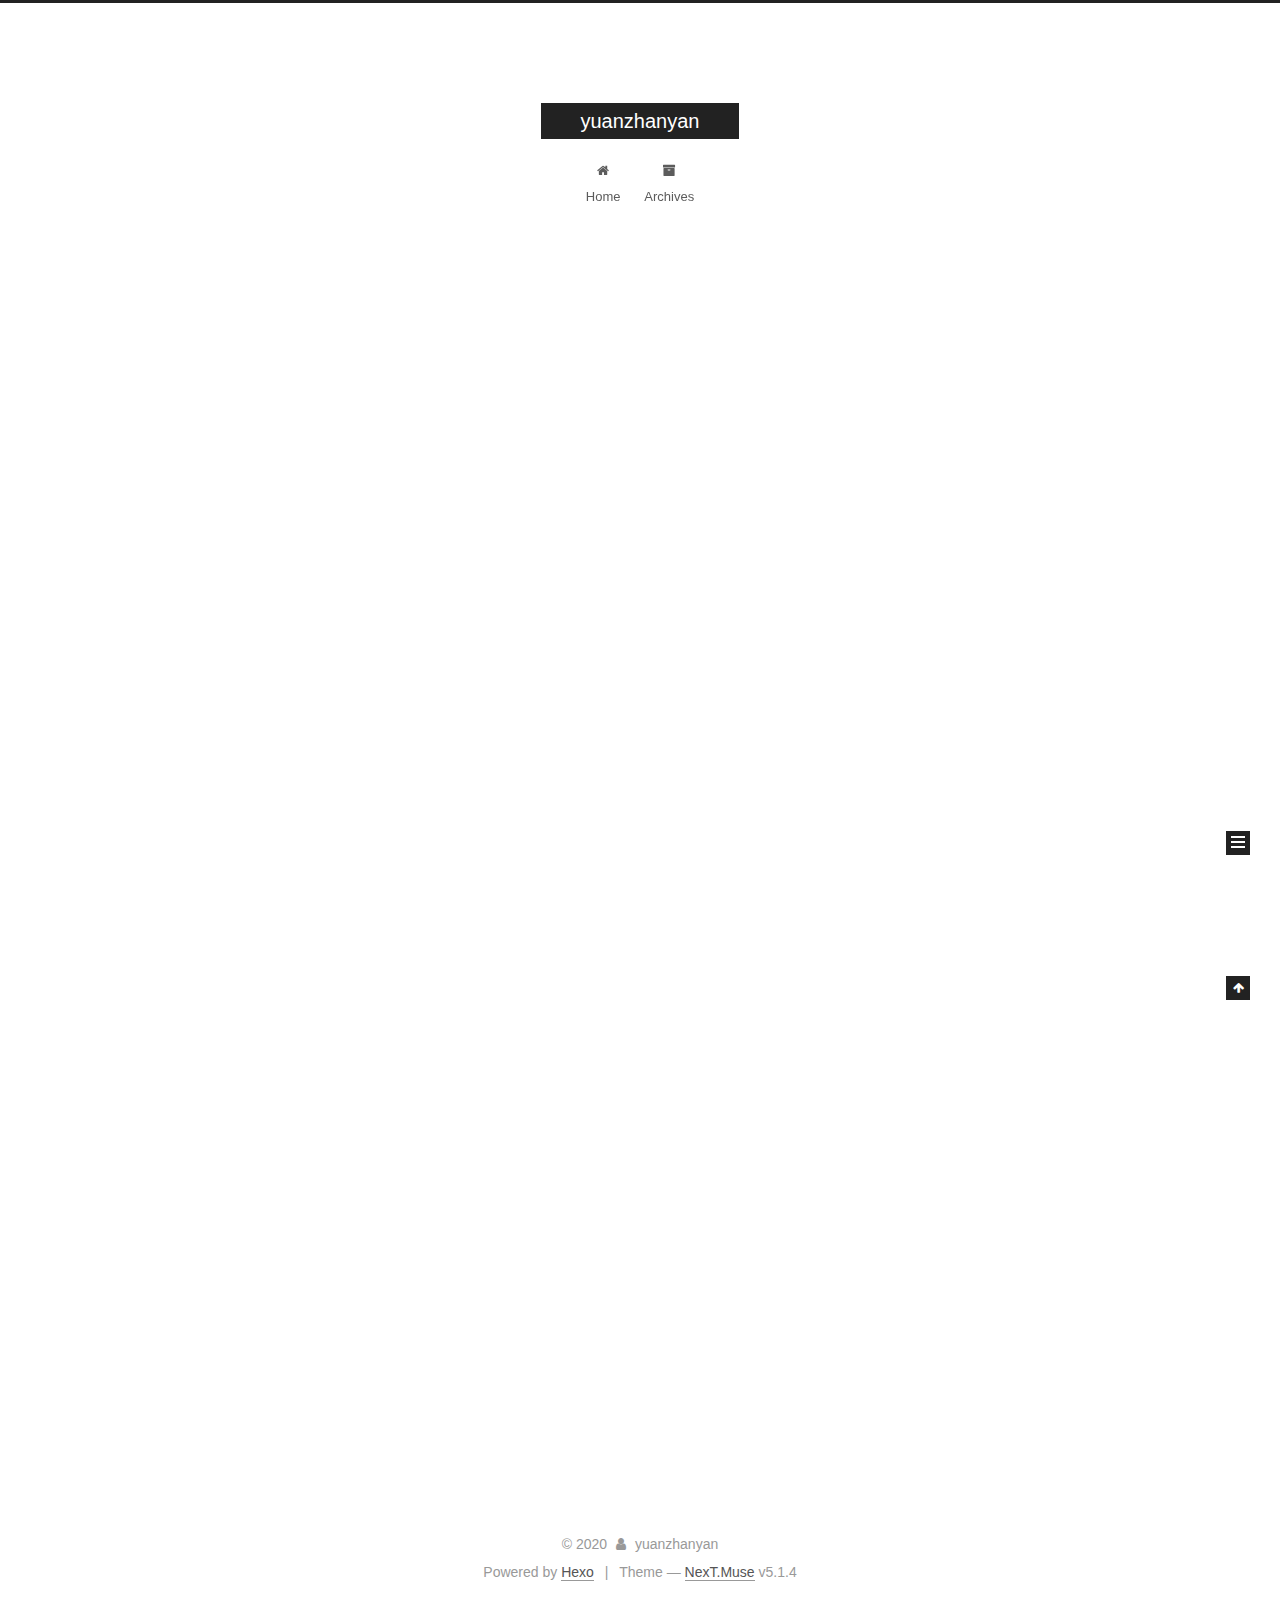
==== index.html @ be5dfb20 "Site updated: 2020-07-15 16:29:10" ====
<!DOCTYPE html>



  


<html class="theme-next muse use-motion" lang="en">
<head>
  <meta charset="UTF-8"/>
<meta http-equiv="X-UA-Compatible" content="IE=edge" />
<meta name="viewport" content="width=device-width, initial-scale=1, maximum-scale=1"/>
<meta name="theme-color" content="#222">









<meta http-equiv="Cache-Control" content="no-transform" />
<meta http-equiv="Cache-Control" content="no-siteapp" />
















  
  
  <link href="/lib/fancybox/source/jquery.fancybox.css?v=2.1.5" rel="stylesheet" type="text/css" />







<link href="/lib/font-awesome/css/font-awesome.min.css?v=4.6.2" rel="stylesheet" type="text/css" />

<link href="/css/main.css?v=5.1.4" rel="stylesheet" type="text/css" />


  <link rel="apple-touch-icon" sizes="180x180" href="/images/apple-touch-icon-next.png?v=5.1.4">


  <link rel="icon" type="image/png" sizes="32x32" href="/images/favicon-32x32-next.png?v=5.1.4">


  <link rel="icon" type="image/png" sizes="16x16" href="/images/favicon-16x16-next.png?v=5.1.4">


  <link rel="mask-icon" href="/images/logo.svg?v=5.1.4" color="#222">





  <meta name="keywords" content="Hexo, NexT" />










<meta property="og:type" content="website">
<meta property="og:title" content="yuanzhanyan">
<meta property="og:url" content="https://yuanzhanyan.github.io/index.html">
<meta property="og:site_name" content="yuanzhanyan">
<meta property="og:locale" content="en_US">
<meta property="article:author" content="yuanzhanyan">
<meta name="twitter:card" content="summary">



<script type="text/javascript" id="hexo.configurations">
  var NexT = window.NexT || {};
  var CONFIG = {
    root: '/',
    scheme: 'Muse',
    version: '5.1.4',
    sidebar: {"position":"left","display":"post","offset":12,"b2t":false,"scrollpercent":false,"onmobile":false},
    fancybox: true,
    tabs: true,
    motion: {"enable":true,"async":false,"transition":{"post_block":"fadeIn","post_header":"slideDownIn","post_body":"slideDownIn","coll_header":"slideLeftIn","sidebar":"slideUpIn"}},
    duoshuo: {
      userId: '0',
      author: 'Author'
    },
    algolia: {
      applicationID: '',
      apiKey: '',
      indexName: '',
      hits: {"per_page":10},
      labels: {"input_placeholder":"Search for Posts","hits_empty":"We didn't find any results for the search: ${query}","hits_stats":"${hits} results found in ${time} ms"}
    }
  };
</script>



  <link rel="canonical" href="https://yuanzhanyan.github.io/"/>





  <title>yuanzhanyan</title>
  








<meta name="generator" content="Hexo 4.2.1"></head>

<body itemscope itemtype="http://schema.org/WebPage" lang="en">

  
  
    
  

  <div class="container sidebar-position-left 
  page-home">
    <div class="headband"></div>

    <header id="header" class="header" itemscope itemtype="http://schema.org/WPHeader">
      <div class="header-inner"><div class="site-brand-wrapper">
  <div class="site-meta ">
    

    <div class="custom-logo-site-title">
      <a href="/"  class="brand" rel="start">
        <span class="logo-line-before"><i></i></span>
        <span class="site-title">yuanzhanyan</span>
        <span class="logo-line-after"><i></i></span>
      </a>
    </div>
      
        <p class="site-subtitle"></p>
      
  </div>

  <div class="site-nav-toggle">
    <button>
      <span class="btn-bar"></span>
      <span class="btn-bar"></span>
      <span class="btn-bar"></span>
    </button>
  </div>
</div>

<nav class="site-nav">
  

  
    <ul id="menu" class="menu">
      
        
        <li class="menu-item menu-item-home">
          <a href="/%20" rel="section">
            
              <i class="menu-item-icon fa fa-fw fa-home"></i> <br />
            
            Home
          </a>
        </li>
      
        
        <li class="menu-item menu-item-archives">
          <a href="/archives/%20" rel="section">
            
              <i class="menu-item-icon fa fa-fw fa-archive"></i> <br />
            
            Archives
          </a>
        </li>
      

      
    </ul>
  

  
</nav>



 </div>
    </header>

    <main id="main" class="main">
      <div class="main-inner">
        <div class="content-wrap">
          <div id="content" class="content">
            
  <section id="posts" class="posts-expand">
    
      

  

  
  
  

  <article class="post post-type-normal" itemscope itemtype="http://schema.org/Article">
  
  
  
  <div class="post-block">
    <link itemprop="mainEntityOfPage" href="https://yuanzhanyan.github.io/2020/07/15/My-First-Post/">

    <span hidden itemprop="author" itemscope itemtype="http://schema.org/Person">
      <meta itemprop="name" content="yuanzhanyan">
      <meta itemprop="description" content="">
      <meta itemprop="image" content="/images/avatar.gif">
    </span>

    <span hidden itemprop="publisher" itemscope itemtype="http://schema.org/Organization">
      <meta itemprop="name" content="yuanzhanyan">
    </span>

    
      <header class="post-header">

        
        
          <h1 class="post-title" itemprop="name headline">
                
                <a class="post-title-link" href="/2020/07/15/My-First-Post/" itemprop="url">My First Post</a></h1>
        

        <div class="post-meta">
          <span class="post-time">
            
              <span class="post-meta-item-icon">
                <i class="fa fa-calendar-o"></i>
              </span>
              
                <span class="post-meta-item-text">Posted on</span>
              
              <time title="Post created" itemprop="dateCreated datePublished" datetime="2020-07-15T16:09:21+08:00">
                2020-07-15
              </time>
            

            

            
          </span>

          

          
            
          

          
          

          

          

          

        </div>
      </header>
    

    
    
    
    <div class="post-body" itemprop="articleBody">

      
      

      
        
          
            
          
        
      
    </div>
    
    
    

    

    

    

    <footer class="post-footer">
      

      

      

      
      
        <div class="post-eof"></div>
      
    </footer>
  </div>
  
  
  
  </article>


    
      

  

  
  
  

  <article class="post post-type-normal" itemscope itemtype="http://schema.org/Article">
  
  
  
  <div class="post-block">
    <link itemprop="mainEntityOfPage" href="https://yuanzhanyan.github.io/2020/07/15/hello-world/">

    <span hidden itemprop="author" itemscope itemtype="http://schema.org/Person">
      <meta itemprop="name" content="yuanzhanyan">
      <meta itemprop="description" content="">
      <meta itemprop="image" content="/images/avatar.gif">
    </span>

    <span hidden itemprop="publisher" itemscope itemtype="http://schema.org/Organization">
      <meta itemprop="name" content="yuanzhanyan">
    </span>

    
      <header class="post-header">

        
        
          <h1 class="post-title" itemprop="name headline">
                
                <a class="post-title-link" href="/2020/07/15/hello-world/" itemprop="url">Hello World</a></h1>
        

        <div class="post-meta">
          <span class="post-time">
            
              <span class="post-meta-item-icon">
                <i class="fa fa-calendar-o"></i>
              </span>
              
                <span class="post-meta-item-text">Posted on</span>
              
              <time title="Post created" itemprop="dateCreated datePublished" datetime="2020-07-15T16:07:26+08:00">
                2020-07-15
              </time>
            

            

            
          </span>

          

          
            
          

          
          

          

          

          

        </div>
      </header>
    

    
    
    
    <div class="post-body" itemprop="articleBody">

      
      

      
        
          
            <p>Welcome to <a href="https://hexo.io/" target="_blank" rel="noopener">Hexo</a>! This is your very first post. Check <a href="https://hexo.io/docs/" target="_blank" rel="noopener">documentation</a> for more info. If you get any problems when using Hexo, you can find the answer in <a href="https://hexo.io/docs/troubleshooting.html" target="_blank" rel="noopener">troubleshooting</a> or you can ask me on <a href="https://github.com/hexojs/hexo/issues" target="_blank" rel="noopener">GitHub</a>.</p>
<h2 id="Quick-Start"><a href="#Quick-Start" class="headerlink" title="Quick Start"></a>Quick Start</h2><h3 id="Create-a-new-post"><a href="#Create-a-new-post" class="headerlink" title="Create a new post"></a>Create a new post</h3><figure class="highlight bash"><table><tr><td class="gutter"><pre><span class="line">1</span><br></pre></td><td class="code"><pre><span class="line">$ hexo new <span class="string">"My New Post"</span></span><br></pre></td></tr></table></figure>

<p>More info: <a href="https://hexo.io/docs/writing.html" target="_blank" rel="noopener">Writing</a></p>
<h3 id="Run-server"><a href="#Run-server" class="headerlink" title="Run server"></a>Run server</h3><figure class="highlight bash"><table><tr><td class="gutter"><pre><span class="line">1</span><br></pre></td><td class="code"><pre><span class="line">$ hexo server</span><br></pre></td></tr></table></figure>

<p>More info: <a href="https://hexo.io/docs/server.html" target="_blank" rel="noopener">Server</a></p>
<h3 id="Generate-static-files"><a href="#Generate-static-files" class="headerlink" title="Generate static files"></a>Generate static files</h3><figure class="highlight bash"><table><tr><td class="gutter"><pre><span class="line">1</span><br></pre></td><td class="code"><pre><span class="line">$ hexo generate</span><br></pre></td></tr></table></figure>

<p>More info: <a href="https://hexo.io/docs/generating.html" target="_blank" rel="noopener">Generating</a></p>
<h3 id="Deploy-to-remote-sites"><a href="#Deploy-to-remote-sites" class="headerlink" title="Deploy to remote sites"></a>Deploy to remote sites</h3><figure class="highlight bash"><table><tr><td class="gutter"><pre><span class="line">1</span><br></pre></td><td class="code"><pre><span class="line">$ hexo deploy</span><br></pre></td></tr></table></figure>

<p>More info: <a href="https://hexo.io/docs/one-command-deployment.html" target="_blank" rel="noopener">Deployment</a></p>

          
        
      
    </div>
    
    
    

    

    

    

    <footer class="post-footer">
      

      

      

      
      
        <div class="post-eof"></div>
      
    </footer>
  </div>
  
  
  
  </article>


    
  </section>

  


          </div>
          


          

        </div>
        
          
  
  <div class="sidebar-toggle">
    <div class="sidebar-toggle-line-wrap">
      <span class="sidebar-toggle-line sidebar-toggle-line-first"></span>
      <span class="sidebar-toggle-line sidebar-toggle-line-middle"></span>
      <span class="sidebar-toggle-line sidebar-toggle-line-last"></span>
    </div>
  </div>

  <aside id="sidebar" class="sidebar">
    
    <div class="sidebar-inner">

      

      

      <section class="site-overview-wrap sidebar-panel sidebar-panel-active">
        <div class="site-overview">
          <div class="site-author motion-element" itemprop="author" itemscope itemtype="http://schema.org/Person">
            
              <p class="site-author-name" itemprop="name">yuanzhanyan</p>
              <p class="site-description motion-element" itemprop="description"></p>
          </div>

          <nav class="site-state motion-element">

            
              <div class="site-state-item site-state-posts">
              
                <a href="/archives/%20%7C%7C%20archive">
              
                  <span class="site-state-item-count">2</span>
                  <span class="site-state-item-name">posts</span>
                </a>
              </div>
            

            

            

          </nav>

          

          

          
          

          
          

          

        </div>
      </section>

      

      

    </div>
  </aside>


        
      </div>
    </main>

    <footer id="footer" class="footer">
      <div class="footer-inner">
        <div class="copyright">&copy; <span itemprop="copyrightYear">2020</span>
  <span class="with-love">
    <i class="fa fa-user"></i>
  </span>
  <span class="author" itemprop="copyrightHolder">yuanzhanyan</span>

  
</div>


  <div class="powered-by">Powered by <a class="theme-link" target="_blank" href="https://hexo.io">Hexo</a></div>



  <span class="post-meta-divider">|</span>



  <div class="theme-info">Theme &mdash; <a class="theme-link" target="_blank" href="https://github.com/iissnan/hexo-theme-next">NexT.Muse</a> v5.1.4</div>




        







        
      </div>
    </footer>

    
      <div class="back-to-top">
        <i class="fa fa-arrow-up"></i>
        
      </div>
    

    

  </div>

  

<script type="text/javascript">
  if (Object.prototype.toString.call(window.Promise) !== '[object Function]') {
    window.Promise = null;
  }
</script>









  












  
  
    <script type="text/javascript" src="/lib/jquery/index.js?v=2.1.3"></script>
  

  
  
    <script type="text/javascript" src="/lib/fastclick/lib/fastclick.min.js?v=1.0.6"></script>
  

  
  
    <script type="text/javascript" src="/lib/jquery_lazyload/jquery.lazyload.js?v=1.9.7"></script>
  

  
  
    <script type="text/javascript" src="/lib/velocity/velocity.min.js?v=1.2.1"></script>
  

  
  
    <script type="text/javascript" src="/lib/velocity/velocity.ui.min.js?v=1.2.1"></script>
  

  
  
    <script type="text/javascript" src="/lib/fancybox/source/jquery.fancybox.pack.js?v=2.1.5"></script>
  


  


  <script type="text/javascript" src="/js/src/utils.js?v=5.1.4"></script>

  <script type="text/javascript" src="/js/src/motion.js?v=5.1.4"></script>



  
  

  

  


  <script type="text/javascript" src="/js/src/bootstrap.js?v=5.1.4"></script>



  


  




	





  





  












  





  

  

  

  
  

  

  

  

</body>
</html>
---- css/main.css ----
/* normalize.css v3.0.2 | MIT License | git.io/normalize */
html {
  font-family: sans-serif; /* 1 */
  -ms-text-size-adjust: 100%; /* 2 */
  -webkit-text-size-adjust: 100%; /* 2 */
}
body {
  margin: 0;
}
article,
aside,
details,
figcaption,
figure,
footer,
header,
hgroup,
main,
menu,
nav,
section,
summary {
  display: block;
}
audio,
canvas,
progress,
video {
  display: inline-block; /* 1 */
  vertical-align: baseline; /* 2 */
}
audio:not([controls]) {
  display: none;
  height: 0;
}
[hidden],
template {
  display: none;
}
a {
  background-color: transparent;
}
a:active,
a:hover {
  outline: 0;
}
abbr[title] {
  border-bottom: 1px dotted;
}
b,
strong {
  font-weight: bold;
}
dfn {
  font-style: italic;
}
h1 {
  font-size: 2em;
  margin: 0.67em 0;
}
mark {
  background: #ff0;
  color: #000;
}
small {
  font-size: 80%;
}
sub,
sup {
  font-size: 75%;
  line-height: 0;
  position: relative;
  vertical-align: baseline;
}
sup {
  top: -0.5em;
}
sub {
  bottom: -0.25em;
}
img {
  border: 0;
}
svg:not(:root) {
  overflow: hidden;
}
figure {
  margin: 1em 40px;
}
hr {
  -moz-box-sizing: content-box;
  box-sizing: content-box;
  height: 0;
}
pre {
  overflow: auto;
}
code,
kbd,
pre,
samp {
  font-family: monospace, monospace;
  font-size: 1em;
}
button,
input,
optgroup,
select,
textarea {
  color: inherit; /* 1 */
  font: inherit; /* 2 */
  margin: 0; /* 3 */
}
button {
  overflow: visible;
}
button,
select {
  text-transform: none;
}
button,
html input[type="button"],
input[type="reset"],
input[type="submit"] {
  -webkit-appearance: button; /* 2 */
  cursor: pointer; /* 3 */
}
button[disabled],
html input[disabled] {
  cursor: default;
}
button::-moz-focus-inner,
input::-moz-focus-inner {
  border: 0;
  padding: 0;
}
input {
  line-height: normal;
}
input[type="checkbox"],
input[type="radio"] {
  box-sizing: border-box; /* 1 */
  padding: 0; /* 2 */
}
input[type="number"]::-webkit-inner-spin-button,
input[type="number"]::-webkit-outer-spin-button {
  height: auto;
}
input[type="search"] {
  -webkit-appearance: textfield; /* 1 */
  -moz-box-sizing: content-box;
  -webkit-box-sizing: content-box; /* 2 */
  box-sizing: content-box;
}
input[type="search"]::-webkit-search-cancel-button,
input[type="search"]::-webkit-search-decoration {
  -webkit-appearance: none;
}
fieldset {
  border: 1px solid #c0c0c0;
  margin: 0 2px;
  padding: 0.35em 0.625em 0.75em;
}
legend {
  border: 0; /* 1 */
  padding: 0; /* 2 */
}
textarea {
  overflow: auto;
}
optgroup {
  font-weight: bold;
}
table {
  border-collapse: collapse;
  border-spacing: 0;
}
td,
th {
  padding: 0;
}
::selection {
  background: #262a30;
  color: #fff;
}
body {
  position: relative;
  font-family: 'Lato', "PingFang SC", "Microsoft YaHei", sans-serif;
  font-size: 14px;
  line-height: 2;
  color: #555;
  background: #fff;
}
@media (max-width: 767px) {
  body {
    padding-right: 0 !important;
  }
}
@media (min-width: 768px) and (max-width: 991px) {
  body {
    padding-right: 0 !important;
  }
}
@media (min-width: 1600px) {
  body {
    font-size: 16px;
  }
}
h1,
h2,
h3,
h4,
h5,
h6 {
  margin: 0;
  padding: 0;
  font-weight: bold;
  line-height: 1.5;
  font-family: 'Lato', "PingFang SC", "Microsoft YaHei", sans-serif;
}
h2,
h3,
h4,
h5,
h6 {
  margin: 20px 0 15px;
}
h1 {
  font-size: 22px;
}
@media (max-width: 767px) {
  h1 {
    font-size: 18px;
  }
}
h2 {
  font-size: 20px;
}
@media (max-width: 767px) {
  h2 {
    font-size: 16px;
  }
}
h3 {
  font-size: 18px;
}
@media (max-width: 767px) {
  h3 {
    font-size: 14px;
  }
}
h4 {
  font-size: 16px;
}
@media (max-width: 767px) {
  h4 {
    font-size: 12px;
  }
}
h5 {
  font-size: 14px;
}
@media (max-width: 767px) {
  h5 {
    font-size: 10px;
  }
}
h6 {
  font-size: 12px;
}
@media (max-width: 767px) {
  h6 {
    font-size: 8px;
  }
}
p {
  margin: 0 0 20px 0;
}
a {
  color: #555;
  text-decoration: none;
  outline: none;
  border-bottom: 1px solid #999;
  word-wrap: break-word;
}
a:hover {
  color: #222;
  border-bottom-color: #222;
}
blockquote {
  margin: 0;
  padding: 0;
}
img {
  display: block;
  margin: auto;
  max-width: 100%;
  height: auto;
}
hr {
  margin: 40px 0;
  height: 3px;
  border: none;
  background-color: #ddd;
  background-image: repeating-linear-gradient(-45deg, #fff, #fff 4px, transparent 4px, transparent 8px);
}
blockquote {
  padding: 0 15px;
  color: #666;
  border-left: 4px solid #ddd;
}
blockquote cite::before {
  content: "-";
  padding: 0 5px;
}
dt {
  font-weight: 700;
}
dd {
  margin: 0;
  padding: 0;
}
kbd {
  border: 1px solid #ccc;
  border-radius: 0.2em;
  box-shadow: 0.1em 0.1em 0.2em rgba(0,0,0,0.1);
  background-color: #f9f9f9;
  font-family: inherit;
  background-image: -webkit-linear-gradient(top, #eee, #fff, #eee);
  padding: 0.1em 0.3em;
  white-space: nowrap;
}
.text-left {
  text-align: left;
}
.text-center {
  text-align: center;
}
.text-right {
  text-align: right;
}
.text-justify {
  text-align: justify;
}
.text-nowrap {
  white-space: nowrap;
}
.text-lowercase {
  text-transform: lowercase;
}
.text-uppercase {
  text-transform: uppercase;
}
.text-capitalize {
  text-transform: capitalize;
}
.center-block {
  display: block;
  margin-left: auto;
  margin-right: auto;
}
.clearfix:before,
.clearfix:after {
  content: " ";
  display: table;
}
.clearfix:after {
  clear: both;
}
.pullquote {
  width: 45%;
}
.pullquote.left {
  float: left;
  margin-left: 5px;
  margin-right: 10px;
}
.pullquote.right {
  float: right;
  margin-left: 10px;
  margin-right: 5px;
}
.affix.affix.affix {
  position: fixed;
}
.translation {
  margin-top: -20px;
  font-size: 14px;
  color: #999;
}
.scrollbar-measure {
  width: 100px;
  height: 100px;
  overflow: scroll;
  position: absolute;
  top: -9999px;
}
.use-motion .motion-element {
  opacity: 0;
}
table {
  margin: 20px 0;
  width: 100%;
  border-collapse: collapse;
  border-spacing: 0;
  border: 1px solid #ddd;
  font-size: 14px;
  table-layout: fixed;
  word-wrap: break-all;
}
table>tbody>tr:nth-of-type(odd) {
  background-color: #f9f9f9;
}
table>tbody>tr:hover {
  background-color: #f5f5f5;
}
caption,
th,
td {
  padding: 8px;
  text-align: left;
  vertical-align: middle;
  font-weight: normal;
}
th,
td {
  border-bottom: 3px solid #ddd;
  border-right: 1px solid #eee;
}
th {
  padding-bottom: 10px;
  font-weight: 700;
}
td {
  border-bottom-width: 1px;
}
html,
body {
  height: 100%;
}
.container {
  position: relative;
  min-height: 100%;
}
.header-inner {
  margin: 0 auto;
  padding: 100px 0 70px;
  width: 700px;
}
@media (min-width: 1600px) {
  .container .header-inner {
    width: 900px;
  }
}
.main {
  padding-bottom: 150px;
}
.main-inner {
  margin: 0 auto;
  width: 700px;
}
@media (min-width: 1600px) {
  .container .main-inner {
    width: 900px;
  }
}
.footer {
  position: absolute;
  left: 0;
  bottom: 0;
  width: 100%;
  min-height: 50px;
}
.footer-inner {
  box-sizing: border-box;
  margin: 20px auto;
  width: 700px;
}
@media (min-width: 1600px) {
  .container .footer-inner {
    width: 900px;
  }
}
pre,
.highlight {
  overflow: auto;
  margin: 20px 0;
  padding: 0;
  font-size: 13px;
  color: #4d4d4c;
  background: #f7f7f7;
  line-height: 1.6;
}
pre,
code {
  font-family: consolas, Menlo, "PingFang SC", "Microsoft YaHei", monospace;
}
code {
  padding: 2px 4px;
  word-wrap: break-word;
  color: #555;
  background: #eee;
  border-radius: 3px;
  font-size: 13px;
}
pre {
  padding: 10px;
}
pre code {
  padding: 0;
  color: #4d4d4c;
  background: none;
  text-shadow: none;
}
.highlight {
  border-radius: 1px;
}
.highlight pre {
  border: none;
  margin: 0;
  padding: 10px 0;
}
.highlight table {
  margin: 0;
  width: auto;
  border: none;
}
.highlight td {
  border: none;
  padding: 0;
}
.highlight figcaption {
  font-size: 1em;
  color: #4d4d4c;
  line-height: 1em;
  margin-bottom: 1em;
}
.highlight figcaption:before,
.highlight figcaption:after {
  content: " ";
  display: table;
}
.highlight figcaption:after {
  clear: both;
}
.highlight figcaption a {
  float: right;
  color: #4d4d4c;
}
.highlight figcaption a:hover {
  border-bottom-color: #4d4d4c;
}
.highlight .gutter pre {
  padding-left: 10px;
  padding-right: 10px;
  color: #869194;
  text-align: right;
  background-color: #eff2f3;
}
.highlight .code pre {
  width: 100%;
  padding-left: 10px;
  padding-right: 10px;
  background-color: #f7f7f7;
}
.highlight .line {
  height: 20px;
}
.gutter {
  -webkit-user-select: none;
  -moz-user-select: none;
  -ms-user-select: none;
  user-select: none;
}
.gist table {
  width: auto;
}
.gist table td {
  border: none;
}
pre .deletion {
  background: #fdd;
}
pre .addition {
  background: #dfd;
}
pre .meta {
  color: #8959a8;
}
pre .comment {
  color: #8e908c;
}
pre .variable,
pre .attribute,
pre .tag,
pre .regexp,
pre .ruby .constant,
pre .xml .tag .title,
pre .xml .pi,
pre .xml .doctype,
pre .html .doctype,
pre .css .id,
pre .css .class,
pre .css .pseudo {
  color: #c82829;
}
pre .number,
pre .preprocessor,
pre .built_in,
pre .literal,
pre .params,
pre .constant,
pre .command {
  color: #f5871f;
}
pre .ruby .class .title,
pre .css .rules .attribute,
pre .string,
pre .value,
pre .inheritance,
pre .header,
pre .ruby .symbol,
pre .xml .cdata,
pre .special,
pre .number,
pre .formula {
  color: #718c00;
}
pre .title,
pre .css .hexcolor {
  color: #3e999f;
}
pre .function,
pre .python .decorator,
pre .python .title,
pre .ruby .function .title,
pre .ruby .title .keyword,
pre .perl .sub,
pre .javascript .title,
pre .coffeescript .title {
  color: #4271ae;
}
pre .keyword,
pre .javascript .function {
  color: #8959a8;
}
.full-image.full-image.full-image.full-image {
  border: none;
  max-width: 100%;
  width: auto;
  margin: 20px auto 25px;
}
@media (min-width: 992px) {
  .full-image.full-image.full-image.full-image {
    max-width: none;
    width: 110%;
    margin: 25px -5%;
  }
}
.blockquote-center,
.page-home .post-type-quote blockquote,
.page-post-detail .post-type-quote blockquote {
  position: relative;
  margin: 40px 0;
  padding: 0;
  border-left: none;
  text-align: center;
}
.blockquote-center::before,
.page-home .post-type-quote blockquote::before,
.page-post-detail .post-type-quote blockquote::before,
.blockquote-center::after,
.page-home .post-type-quote blockquote::after,
.page-post-detail .post-type-quote blockquote::after {
  position: absolute;
  content: ' ';
  display: block;
  width: 100%;
  height: 24px;
  opacity: 0.2;
  background-repeat: no-repeat;
  background-position: 0 -6px;
  background-size: 22px 22px;
}
.blockquote-center::before,
.page-home .post-type-quote blockquote::before,
.page-post-detail .post-type-quote blockquote::before {
  top: -20px;
  background-image: url("../images/quote-l.svg");
  border-top: 1px solid #ccc;
}
.blockquote-center::after,
.page-home .post-type-quote blockquote::after,
.page-post-detail .post-type-quote blockquote::after {
  bottom: -20px;
  background-image: url("../images/quote-r.svg");
  border-bottom: 1px solid #ccc;
  background-position: 100% 8px;
}
.blockquote-center p,
.page-home .post-type-quote blockquote p,
.page-post-detail .post-type-quote blockquote p,
.blockquote-center div,
.page-home .post-type-quote blockquote div,
.page-post-detail .post-type-quote blockquote div {
  text-align: center;
}
.post .post-body .group-picture img {
  box-sizing: border-box;
  padding: 0 3px;
  border: none;
}
.post .group-picture-row {
  overflow: hidden;
  margin-top: 6px;
}
.post .group-picture-row:first-child {
  margin-top: 0;
}
.post .group-picture-column {
  float: left;
}
.page-post-detail .post-body .group-picture-column {
  float: none;
  margin-top: 10px;
  width: auto !important;
}
.page-post-detail .post-body .group-picture-column img {
  margin: 0 auto;
}
.page-archive .group-picture-container {
  overflow: hidden;
}
.page-archive .group-picture-row {
  float: left;
}
.page-archive .group-picture-row:first-child {
  margin-top: 6px;
}
.page-archive .group-picture-column {
  max-width: 150px;
  max-height: 150px;
}
.post-body .note {
  position: relative;
  padding: 15px;
  margin-bottom: 20px;
  border: 1px solid #eee;
  border-left-width: 5px;
  border-radius: 3px;
}
.post-body .note h2,
.post-body .note h3,
.post-body .note h4,
.post-body .note h5,
.post-body .note h6 {
  margin-top: 0;
  margin-bottom: 0;
  border-bottom: initial;
  padding-top: 0 !important;
}
.post-body .note p:first-child,
.post-body .note ul:first-child,
.post-body .note ol:first-child,
.post-body .note table:first-child,
.post-body .note pre:first-child,
.post-body .note blockquote:first-child {
  margin-top: 0;
}
.post-body .note p:last-child,
.post-body .note ul:last-child,
.post-body .note ol:last-child,
.post-body .note table:last-child,
.post-body .note pre:last-child,
.post-body .note blockquote:last-child {
  margin-bottom: 0;
}
.post-body .note.default {
  border-left-color: #777;
}
.post-body .note.default h2,
.post-body .note.default h3,
.post-body .note.default h4,
.post-body .note.default h5,
.post-body .note.default h6 {
  color: #777;
}
.post-body .note.primary {
  border-left-color: #6f42c1;
}
.post-body .note.primary h2,
.post-body .note.primary h3,
.post-body .note.primary h4,
.post-body .note.primary h5,
.post-body .note.primary h6 {
  color: #6f42c1;
}
.post-body .note.info {
  border-left-color: #428bca;
}
.post-body .note.info h2,
.post-body .note.info h3,
.post-body .note.info h4,
.post-body .note.info h5,
.post-body .note.info h6 {
  color: #428bca;
}
.post-body .note.success {
  border-left-color: #5cb85c;
}
.post-body .note.success h2,
.post-body .note.success h3,
.post-body .note.success h4,
.post-body .note.success h5,
.post-body .note.success h6 {
  color: #5cb85c;
}
.post-body .note.warning {
  border-left-color: #f0ad4e;
}
.post-body .note.warning h2,
.post-body .note.warning h3,
.post-body .note.warning h4,
.post-body .note.warning h5,
.post-body .note.warning h6 {
  color: #f0ad4e;
}
.post-body .note.danger {
  border-left-color: #d9534f;
}
.post-body .note.danger h2,
.post-body .note.danger h3,
.post-body .note.danger h4,
.post-body .note.danger h5,
.post-body .note.danger h6 {
  color: #d9534f;
}
.post-body .label {
  display: inline;
  padding: 0 2px;
  white-space: nowrap;
}
.post-body .label.default {
  background-color: #f0f0f0;
}
.post-body .label.primary {
  background-color: #efe6f7;
}
.post-body .label.info {
  background-color: #e5f2f8;
}
.post-body .label.success {
  background-color: #e7f4e9;
}
.post-body .label.warning {
  background-color: #fcf6e1;
}
.post-body .label.danger {
  background-color: #fae8eb;
}
.post-body .tabs {
  position: relative;
  display: block;
  margin-bottom: 20px;
  padding-top: 10px;
}
.post-body .tabs ul.nav-tabs {
  margin: 0;
  padding: 0;
  display: flex;
  margin-bottom: -1px;
}
@media (max-width: 413px) {
  .post-body .tabs ul.nav-tabs {
    display: block;
    margin-bottom: 5px;
  }
}
.post-body .tabs ul.nav-tabs li.tab {
  list-style-type: none !important;
  margin: 0 0.25em 0 0;
  border-top: 3px solid transparent;
  border-left: 1px solid transparent;
  border-right: 1px solid transparent;
}
@media (max-width: 413px) {
  .post-body .tabs ul.nav-tabs li.tab {
    margin: initial;
    border-top: 1px solid transparent;
    border-left: 3px solid transparent;
    border-right: 1px solid transparent;
    border-bottom: 1px solid transparent;
  }
}
.post-body .tabs ul.nav-tabs li.tab a {
  outline: 0;
  border-bottom: initial;
  display: block;
  line-height: 1.8em;
  padding: 0.25em 0.75em;
  transition-duration: 0.2s;
  transition-timing-function: ease-out;
  transition-delay: 0s;
}
.post-body .tabs ul.nav-tabs li.tab a i {
  width: 1.285714285714286em;
}
.post-body .tabs ul.nav-tabs li.tab.active {
  border-top: 3px solid #fc6423;
  border-left: 1px solid #ddd;
  border-right: 1px solid #ddd;
  background-color: #fff;
}
@media (max-width: 413px) {
  .post-body .tabs ul.nav-tabs li.tab.active {
    border-top: 1px solid #ddd;
    border-left: 3px solid #fc6423;
    border-right: 1px solid #ddd;
    border-bottom: 1px solid #ddd;
  }
}
.post-body .tabs ul.nav-tabs li.tab.active a {
  cursor: default;
  color: #555;
}
.post-body .tabs .tab-content {
  background-color: #fff;
}
.post-body .tabs .tab-content .tab-pane {
  border: 1px solid #ddd;
  padding: 20px 20px 0 20px;
}
.post-body .tabs .tab-content .tab-pane:not(.active) {
  display: none !important;
}
.post-body .tabs .tab-content .tab-pane.active {
  display: block !important;
}
.btn {
  display: inline-block;
  padding: 0 20px;
  font-size: 14px;
  color: #fff;
  background: #222;
  border: 2px solid #222;
  text-decoration: none;
  border-radius: 0;
  transition-property: background-color;
  transition-duration: 0.2s;
  transition-timing-function: ease-in-out;
  transition-delay: 0s;
  line-height: 2;
}
.btn:hover {
  border-color: #222;
  color: #222;
  background: #fff;
}
.btn +.btn {
  margin: 0 0 8px 8px;
}
.btn .fa-fw {
  width: 1.285714285714286em;
  text-align: left;
}
.btn-bar {
  display: block;
  width: 22px;
  height: 2px;
  background: #555;
  border-radius: 1px;
}
.btn-bar+.btn-bar {
  margin-top: 4px;
}
.pagination {
  margin: 120px 0 40px;
  text-align: center;
  border-top: 1px solid #eee;
}
.page-number-basic,
.pagination .prev,
.pagination .next,
.pagination .page-number,
.pagination .space {
  display: inline-block;
  position: relative;
  top: -1px;
  margin: 0 10px;
  padding: 0 11px;
}
@media (max-width: 767px) {
  .page-number-basic,
  .pagination .prev,
  .pagination .next,
  .pagination .page-number,
  .pagination .space {
    margin: 0 5px;
  }
}
.pagination .prev,
.pagination .next,
.pagination .page-number {
  border-bottom: 0;
  border-top: 1px solid #eee;
  transition-property: border-color;
  transition-duration: 0.2s;
  transition-timing-function: ease-in-out;
  transition-delay: 0s;
}
.pagination .prev:hover,
.pagination .next:hover,
.pagination .page-number:hover {
  border-top-color: #222;
}
.pagination .space {
  padding: 0;
  margin: 0;
}
.pagination .prev {
  margin-left: 0;
}
.pagination .next {
  margin-right: 0;
}
.pagination .page-number.current {
  color: #fff;
  background: #ccc;
  border-top-color: #ccc;
}
@media (max-width: 767px) {
  .pagination {
    border-top: none;
  }
  .pagination .prev,
  .pagination .next,
  .pagination .page-number {
    margin-bottom: 10px;
    border-top: 0;
    border-bottom: 1px solid #eee;
    padding: 0 10px;
  }
  .pagination .prev:hover,
  .pagination .next:hover,
  .pagination .page-number:hover {
    border-bottom-color: #222;
  }
}
.comments {
  margin: 60px 20px 0;
}
.tag-cloud {
  text-align: center;
}
.tag-cloud a {
  display: inline-block;
  margin: 10px;
}
.back-to-top {
  box-sizing: border-box;
  position: fixed;
  bottom: -100px;
  right: 30px;
  z-index: 1050;
  padding: 0 6px;
  width: 24px;
  background: #222;
  font-size: 12px;
  opacity: 1;
  color: #fff;
  cursor: pointer;
  text-align: center;
  -webkit-transform: translateZ(0);
  transition-property: bottom;
  transition-duration: 0.2s;
  transition-timing-function: ease-in-out;
  transition-delay: 0s;
}
@media (min-width: 768px) and (max-width: 991px) {
  .back-to-top {
    display: none !important;
  }
}
@media (max-width: 767px) {
  .back-to-top {
    display: none !important;
  }
}
.back-to-top.back-to-top-on {
  bottom: 19px;
}
.header {
  background: transparent;
}
.header-inner {
  position: relative;
}
.headband {
  height: 3px;
  background: #222;
}
.site-meta {
  margin: 0;
  text-align: center;
}
@media (max-width: 767px) {
  .site-meta {
    text-align: center;
  }
}
.brand {
  position: relative;
  display: inline-block;
  padding: 0 40px;
  color: #fff;
  background: #222;
  border-bottom: none;
}
.brand:hover {
  color: #fff;
}
.logo {
  display: inline-block;
  margin-right: 5px;
  line-height: 36px;
  vertical-align: top;
}
.site-title {
  display: inline-block;
  vertical-align: top;
  line-height: 36px;
  font-size: 20px;
  font-weight: normal;
  font-family: 'Lato', "PingFang SC", "Microsoft YaHei", sans-serif;
}
.site-subtitle {
  margin-top: 10px;
  font-size: 13px;
  color: #999;
}
.use-motion .brand {
  opacity: 0;
}
.use-motion .logo,
.use-motion .site-title,
.use-motion .site-subtitle {
  opacity: 0;
  position: relative;
  top: -10px;
}
.site-nav-toggle {
  display: none;
  position: absolute;
  top: 10px;
  left: 10px;
}
@media (max-width: 767px) {
  .site-nav-toggle {
    display: block;
  }
}
.site-nav-toggle button {
  margin-top: 2px;
  padding: 9px 10px;
  background: transparent;
  border: none;
}
@media (max-width: 767px) {
  .site-nav {
    display: none;
    margin: 0 -10px;
    padding: 0 10px;
    clear: both;
    border-top: 1px solid #ddd;
  }
}
@media (min-width: 768px) and (max-width: 991px) {
  .site-nav {
    display: block !important;
  }
}
@media (min-width: 992px) {
  .site-nav {
    display: block !important;
  }
}
.menu {
  margin-top: 20px;
  padding-left: 0;
  text-align: center;
}
.menu .menu-item {
  display: inline-block;
  margin: 0 10px;
  list-style: none;
}
@media screen and (max-width: 767px) {
  .menu .menu-item {
    margin-top: 10px;
  }
}
.menu .menu-item a {
  display: block;
  font-size: 13px;
  line-height: inherit;
  border-bottom: 1px solid transparent;
  transition-property: border-color;
  transition-duration: 0.2s;
  transition-timing-function: ease-in-out;
  transition-delay: 0s;
}
.menu .menu-item a:hover {
  border-bottom-color: #222;
}
.menu .menu-item .fa {
  margin-right: 5px;
}
.use-motion .menu-item {
  opacity: 0;
}
.post-body {
  font-family: 'Lato', "PingFang SC", "Microsoft YaHei", sans-serif;
}
@media (max-width: 767px) {
  .post-body {
    word-break: break-word;
  }
}
.post-body .fancybox img {
  display: block !important;
  margin: 0 auto;
  cursor: pointer;
  cursor: zoom-in;
  cursor: -webkit-zoom-in;
}
.post-body .image-caption,
.post-body .figure .caption {
  margin: -20px auto 15px;
  text-align: center;
  font-size: 14px;
  color: #999;
  font-weight: bold;
  line-height: 1;
}
.post-sticky-flag {
  display: inline-block;
  font-size: 16px;
  -ms-transform: rotate(30deg);
  -webkit-transform: rotate(30deg);
  -moz-transform: rotate(30deg);
  -ms-transform: rotate(30deg);
  -o-transform: rotate(30deg);
  transform: rotate(30deg);
}
.use-motion .post-block,
.use-motion .pagination,
.use-motion .comments {
  opacity: 0;
}
.use-motion .post-header {
  opacity: 0;
}
.use-motion .post-body {
  opacity: 0;
}
.use-motion .collection-title {
  opacity: 0;
}
.posts-expand {
  padding-top: 40px;
}
@media (max-width: 767px) {
  .posts-expand {
    margin: 0 20px;
  }
  .post-body pre .gutter pre {
    padding-right: 10px;
  }
  .post-body .highlight {
    margin-left: 0px;
    margin-right: 0px;
    padding: 0;
  }
  .post-body .highlight .gutter pre {
    padding-right: 10px;
  }
}
@media (min-width: 992px) {
  .posts-expand .post-body {
    text-align: justify;
  }
}
.posts-expand .post-body h2,
.posts-expand .post-body h3,
.posts-expand .post-body h4,
.posts-expand .post-body h5,
.posts-expand .post-body h6 {
  padding-top: 10px;
}
.posts-expand .post-body h2 .header-anchor,
.posts-expand .post-body h3 .header-anchor,
.posts-expand .post-body h4 .header-anchor,
.posts-expand .post-body h5 .header-anchor,
.posts-expand .post-body h6 .header-anchor {
  float: right;
  margin-left: 10px;
  color: #ccc;
  border-bottom-style: none;
  visibility: hidden;
}
.posts-expand .post-body h2 .header-anchor:hover,
.posts-expand .post-body h3 .header-anchor:hover,
.posts-expand .post-body h4 .header-anchor:hover,
.posts-expand .post-body h5 .header-anchor:hover,
.posts-expand .post-body h6 .header-anchor:hover {
  color: inherit;
}
.posts-expand .post-body h2:hover .header-anchor,
.posts-expand .post-body h3:hover .header-anchor,
.posts-expand .post-body h4:hover .header-anchor,
.posts-expand .post-body h5:hover .header-anchor,
.posts-expand .post-body h6:hover .header-anchor {
  visibility: visible;
}
.posts-expand .post-body ul li {
  list-style: circle;
}
.posts-expand .post-body img {
  box-sizing: border-box;
  margin: auto;
  padding: 3px;
  border: 1px solid #ddd;
}
.posts-expand .post-body .fancybox img {
  margin: 0 auto 25px;
}
@media (max-width: 767px) {
  .posts-collapse {
    margin: 0 20px;
  }
  .posts-collapse .post-title,
  .posts-collapse .post-meta {
    display: block;
    width: auto;
    text-align: left;
  }
}
.posts-collapse {
  position: relative;
  z-index: 1010;
  margin-left: 55px;
}
.posts-collapse::after {
  content: " ";
  position: absolute;
  top: 20px;
  left: 0;
  margin-left: -2px;
  width: 4px;
  height: 100%;
  background: #f5f5f5;
  z-index: -1;
}
@media (max-width: 767px) {
  .posts-collapse {
    margin: 0 20px;
  }
}
.posts-collapse .collection-title {
  position: relative;
  margin: 60px 0;
}
.posts-collapse .collection-title h1,
.posts-collapse .collection-title h2 {
  margin-left: 20px;
}
.posts-collapse .collection-title small {
  color: #bbb;
  margin-left: 5px;
}
.posts-collapse .collection-title::before {
  content: " ";
  position: absolute;
  left: 0;
  top: 50%;
  margin-left: -4px;
  margin-top: -4px;
  width: 8px;
  height: 8px;
  background: #bbb;
  border-radius: 50%;
}
.posts-collapse .post {
  margin: 30px 0;
}
.posts-collapse .post-header {
  position: relative;
  transition-duration: 0.2s;
  transition-timing-function: ease-in-out;
  transition-delay: 0s;
  transition-property: border;
  border-bottom: 1px dashed #ccc;
}
.posts-collapse .post-header::before {
  content: " ";
  position: absolute;
  left: 0;
  top: 12px;
  width: 6px;
  height: 6px;
  margin-left: -4px;
  background: #bbb;
  border-radius: 50%;
  border: 1px solid #fff;
  transition-duration: 0.2s;
  transition-timing-function: ease-in-out;
  transition-delay: 0s;
  transition-property: background;
}
.posts-collapse .post-header:hover {
  border-bottom-color: #666;
}
.posts-collapse .post-header:hover::before {
  background: #222;
}
.posts-collapse .post-meta {
  position: absolute;
  font-size: 12px;
  left: 20px;
  top: 5px;
}
.posts-collapse .post-comments-count {
  display: none;
}
.posts-collapse .post-title {
  margin-left: 60px;
  font-size: 16px;
  font-weight: normal;
  line-height: inherit;
}
.posts-collapse .post-title::after {
  margin-left: 3px;
  opacity: 0.6;
}
.posts-collapse .post-title a {
  color: #666;
  border-bottom: none;
}
.page-home .post-type-quote .post-header,
.page-post-detail .post-type-quote .post-header,
.page-home .post-type-quote .post-tags,
.page-post-detail .post-type-quote .post-tags {
  display: none;
}
.posts-expand .post-title {
  text-align: center;
  word-break: break-word;
  font-weight: 400;
}
.posts-expand .post-title-link {
  display: inline-block;
  position: relative;
  color: #555;
  border-bottom: none;
  line-height: 1.2;
  vertical-align: top;
}
.posts-expand .post-title-link::before {
  content: "";
  position: absolute;
  width: 100%;
  height: 2px;
  bottom: 0;
  left: 0;
  background-color: #000;
  visibility: hidden;
  -webkit-transform: scaleX(0);
  -moz-transform: scaleX(0);
  -ms-transform: scaleX(0);
  -o-transform: scaleX(0);
  transform: scaleX(0);
  transition-duration: 0.2s;
  transition-timing-function: ease-in-out;
  transition-delay: 0s;
}
.posts-expand .post-title-link:hover::before {
  visibility: visible;
  -webkit-transform: scaleX(1);
  -moz-transform: scaleX(1);
  -ms-transform: scaleX(1);
  -o-transform: scaleX(1);
  transform: scaleX(1);
}
.posts-expand .post-title-link .fa {
  font-size: 16px;
}
.posts-expand .post-meta {
  margin: 3px 0 60px 0;
  color: #999;
  font-family: 'Lato', "PingFang SC", "Microsoft YaHei", sans-serif;
  font-size: 12px;
  text-align: center;
}
.posts-expand .post-meta .post-category-list {
  display: inline-block;
  margin: 0;
  padding: 3px;
}
.posts-expand .post-meta .post-category-list-link {
  color: #999;
}
.posts-expand .post-meta .post-description {
  font-size: 14px;
  margin-top: 2px;
}
.post-meta-divider {
  margin: 0 0.5em;
}
.post-meta-item-icon {
  margin-right: 3px;
}
@media (min-width: 768px) and (max-width: 991px) {
  .post-meta-item-icon {
    display: inline-block;
  }
}
@media (max-width: 767px) {
  .post-meta-item-icon {
    display: inline-block;
  }
}
@media (min-width: 768px) and (max-width: 991px) {
  .post-meta-item-text {
    display: none;
  }
}
@media (max-width: 767px) {
  .post-meta-item-text {
    display: none;
  }
}
@media (max-width: 767px) {
  .posts-expand .post-comments-count {
    display: none;
  }
}
.post-button {
  margin-top: 40px;
}
.posts-expand .post-tags {
  margin-top: 40px;
  text-align: center;
}
.posts-expand .post-tags a {
  display: inline-block;
  margin-right: 10px;
  font-size: 13px;
}
.post-nav {
  display: table;
  margin-top: 15px;
  width: 100%;
  border-top: 1px solid #eee;
}
.post-nav-divider {
  display: table-cell;
  width: 10%;
}
.post-nav-item {
  display: table-cell;
  padding: 10px 0 0 0;
  width: 45%;
  vertical-align: top;
}
.post-nav-item a {
  position: relative;
  display: block;
  line-height: 25px;
  font-size: 14px;
  color: #555;
  border-bottom: none;
}
.post-nav-item a:hover {
  color: #222;
  border-bottom: none;
}
.post-nav-item a:active {
  top: 2px;
}
.post-nav-item .fa {
  position: absolute;
  top: 8px;
  left: 0;
  font-size: 12px;
}
.post-nav-next a {
  padding-left: 15px;
}
.post-nav-prev {
  text-align: right;
}
.post-nav-prev a {
  padding-right: 15px;
}
.post-nav-prev .fa {
  right: 0;
  left: auto;
}
.posts-expand .post-eof {
  display: block;
  margin: 80px auto 60px;
  width: 8%;
  height: 1px;
  background: #ccc;
  text-align: center;
}
.post:last-child .post-eof.post-eof.post-eof {
  display: none;
}
.post-gallery {
  display: table;
  table-layout: fixed;
  width: 100%;
  border-collapse: separate;
}
.post-gallery-row {
  display: table-row;
}
.post-gallery .post-gallery-img {
  display: table-cell;
  text-align: center;
  vertical-align: middle;
  border: none;
}
.post-gallery .post-gallery-img img {
  max-width: 100%;
  max-height: 100%;
  border: none;
}
.fancybox-close,
.fancybox-close:hover {
  border: none;
}
.rtl.post-body p,
.rtl.post-body a,
.rtl.post-body h1,
.rtl.post-body h2,
.rtl.post-body h3,
.rtl.post-body h4,
.rtl.post-body h5,
.rtl.post-body h6,
.rtl.post-body li,
.rtl.post-body ul,
.rtl.post-body ol {
  direction: rtl;
  font-family: UKIJ Ekran;
}
.rtl.post-title {
  font-family: UKIJ Ekran;
}
.sidebar {
  position: fixed;
  right: 0;
  top: 0;
  bottom: 0;
  width: 0;
  z-index: 1040;
  box-shadow: inset 0 2px 6px #000;
  background: #222;
  -webkit-transform: translateZ(0);
}
.sidebar a {
  color: #999;
  border-bottom-color: #555;
}
.sidebar a:hover {
  color: #eee;
}
@media (min-width: 768px) and (max-width: 991px) {
  .sidebar {
    display: none !important;
  }
}
@media (max-width: 767px) {
  .sidebar {
    display: none !important;
  }
}
.sidebar-inner {
  position: relative;
  padding: 20px 10px;
  color: #999;
  text-align: center;
}
.site-overview-wrap {
  overflow: hidden;
}
.site-overview {
  overflow-y: auto;
  overflow-x: hidden;
}
.sidebar-toggle {
  position: fixed;
  right: 30px;
  bottom: 45px;
  width: 14px;
  height: 14px;
  padding: 5px;
  background: #222;
  line-height: 0;
  z-index: 1050;
  cursor: pointer;
  -webkit-transform: translateZ(0);
}
@media (min-width: 768px) and (max-width: 991px) {
  .sidebar-toggle {
    display: none !important;
  }
}
@media (max-width: 767px) {
  .sidebar-toggle {
    display: none !important;
  }
}
.sidebar-toggle-line {
  position: relative;
  display: inline-block;
  vertical-align: top;
  height: 2px;
  width: 100%;
  background: #fff;
  margin-top: 3px;
}
.sidebar-toggle-line:first-child {
  margin-top: 0;
}
.site-author-image {
  display: block;
  margin: 0 auto;
  padding: 2px;
  max-width: 96px;
  height: auto;
  border: 2px solid #333;
}
.site-author-name {
  margin: 5px 0 0;
  text-align: center;
  color: #f5f5f5;
  font-weight: normal;
}
.site-description {
  margin-top: 5px;
  text-align: center;
  font-size: 14px;
  color: #999;
}
.site-state {
  overflow: hidden;
  line-height: 1.4;
  white-space: nowrap;
  text-align: center;
}
.site-state-item {
  display: inline-block;
  padding: 0 15px;
  border-left: 1px solid #333;
}
.site-state-item:first-child {
  border-left: none;
}
.site-state-item a {
  border-bottom: none;
}
.site-state-item-count {
  display: block;
  text-align: center;
  color: inherit;
  font-weight: 600;
  font-size: 18px;
}
.site-state-item-name {
  font-size: 13px;
  color: inherit;
}
.feed-link {
  margin-top: 20px;
}
.feed-link a {
  display: inline-block;
  padding: 0 15px;
  color: #fc6423;
  border: 1px solid #fc6423;
  border-radius: 4px;
}
.feed-link a i {
  color: #fc6423;
  font-size: 14px;
}
.feed-link a:hover {
  color: #fff;
  background: #fc6423;
}
.feed-link a:hover i {
  color: #fff;
}
.links-of-author {
  margin-top: 20px;
}
.links-of-author a {
  display: inline-block;
  vertical-align: middle;
  margin-right: 10px;
  margin-bottom: 10px;
  border-bottom-color: #555;
  font-size: 13px;
}
.links-of-author a:before {
  display: inline-block;
  vertical-align: middle;
  margin-right: 3px;
  content: " ";
  width: 4px;
  height: 4px;
  border-radius: 50%;
  background: #1ad28e;
}
.links-of-blogroll {
  font-size: 13px;
}
.links-of-blogroll-title {
  margin-top: 20px;
  font-size: 14px;
  font-weight: 600;
}
.links-of-blogroll-list {
  margin: 0;
  padding: 0;
  list-style: none;
}
.links-of-blogroll-item {
  padding: 2px 10px;
}
.links-of-blogroll-item a {
  max-width: 280px;
  box-sizing: border-box;
  display: inline-block;
  overflow: hidden;
  white-space: nowrap;
  text-overflow: ellipsis;
}
.sidebar-nav {
  margin: 0 0 20px;
  padding-left: 0;
}
.sidebar-nav li {
  display: inline-block;
  cursor: pointer;
  border-bottom: 1px solid transparent;
  font-size: 14px;
  color: #555;
}
.sidebar-nav li:hover {
  color: #f5f5f5;
}
.page-post-detail .sidebar-nav-toc {
  padding: 0 5px;
}
.page-post-detail .sidebar-nav-overview {
  margin-left: 10px;
}
.sidebar-nav .sidebar-nav-active {
  color: #87daff;
  border-bottom-color: #87daff;
}
.sidebar-nav .sidebar-nav-active:hover {
  color: #87daff;
}
.sidebar-panel {
  display: none;
}
.sidebar-panel-active {
  display: block;
}
.post-toc-empty {
  font-size: 14px;
  color: #666;
}
.post-toc-wrap {
  overflow: hidden;
}
.post-toc {
  overflow: auto;
}
.post-toc ol {
  margin: 0;
  padding: 0 2px 5px 10px;
  text-align: left;
  list-style: none;
  font-size: 14px;
}
.post-toc ol > ol {
  padding-left: 0;
}
.post-toc ol a {
  transition-duration: 0.2s;
  transition-timing-function: ease-in-out;
  transition-delay: 0s;
  transition-property: all;
  color: #999;
  border-bottom-color: #555;
}
.post-toc ol a:hover {
  color: #ccc;
  border-bottom-color: #ccc;
}
.post-toc .nav-item {
  overflow: hidden;
  text-overflow: ellipsis;
  text-align: justify;
  white-space: nowrap;
  line-height: 1.8;
}
.post-toc .nav .nav-child {
  display: none;
}
.post-toc .nav .active > .nav-child {
  display: block;
}
.post-toc .nav .active-current > .nav-child {
  display: block;
}
.post-toc .nav .active-current > .nav-child > .nav-item {
  display: block;
}
.post-toc .nav .active > a {
  color: #87daff;
  border-bottom-color: #87daff;
}
.post-toc .nav .active-current > a {
  color: #87daff;
}
.post-toc .nav .active-current > a:hover {
  color: #87daff;
}
.footer {
  font-size: 14px;
  color: #999;
}
.footer img {
  border: none;
}
.footer-inner {
  text-align: center;
}
.with-love {
  display: inline-block;
  margin: 0 5px;
}
.powered-by,
.theme-info {
  display: inline-block;
}
.cc-license {
  margin-top: 10px;
  text-align: center;
}
.cc-license .cc-opacity {
  opacity: 0.7;
  border-bottom: none;
}
.cc-license .cc-opacity:hover {
  opacity: 0.9;
}
.cc-license img {
  display: inline-block;
}
.theme-next #ds-thread #ds-reset {
  color: #555;
}
.theme-next #ds-thread #ds-reset .ds-replybox {
  margin-bottom: 30px;
}
.theme-next #ds-thread #ds-reset .ds-replybox .ds-avatar,
.theme-next #ds-reset .ds-avatar img {
  box-shadow: none;
}
.theme-next #ds-thread #ds-reset .ds-textarea-wrapper {
  border-color: #c7d4e1;
  background: none;
  border-top-right-radius: 3px;
  border-top-left-radius: 3px;
}
.theme-next #ds-thread #ds-reset .ds-textarea-wrapper textarea {
  height: 60px;
}
.theme-next #ds-reset .ds-rounded-top {
  border-radius: 0;
}
.theme-next #ds-thread #ds-reset .ds-post-toolbar {
  box-sizing: border-box;
  border: 1px solid #c7d4e1;
  background: #f6f8fa;
}
.theme-next #ds-thread #ds-reset .ds-post-options {
  height: 40px;
  border: none;
  background: none;
}
.theme-next #ds-thread #ds-reset .ds-toolbar-buttons {
  top: 11px;
}
.theme-next #ds-thread #ds-reset .ds-sync {
  top: 5px;
}
.theme-next #ds-thread #ds-reset .ds-post-button {
  top: 4px;
  right: 5px;
  width: 90px;
  height: 30px;
  border: 1px solid #c5ced7;
  border-radius: 3px;
  background-image: linear-gradient(#fbfbfc, #f5f7f9);
  color: #60676d;
}
.theme-next #ds-thread #ds-reset .ds-post-button:hover {
  background-position: 0 -30px;
  color: #60676d;
}
.theme-next #ds-thread #ds-reset .ds-comments-info {
  padding: 10px 0;
}
.theme-next #ds-thread #ds-reset .ds-sort {
  display: none;
}
.theme-next #ds-thread #ds-reset li.ds-tab a.ds-current {
  border: none;
  background: #f6f8fa;
  color: #60676d;
}
.theme-next #ds-thread #ds-reset li.ds-tab a.ds-current:hover {
  background-color: #e9f0f7;
  color: #60676d;
}
.theme-next #ds-thread #ds-reset li.ds-tab a {
  border-radius: 2px;
  padding: 5px;
}
.theme-next #ds-thread #ds-reset .ds-login-buttons p {
  color: #999;
  line-height: 36px;
}
.theme-next #ds-thread #ds-reset .ds-login-buttons .ds-service-list li {
  height: 28px;
}
.theme-next #ds-thread #ds-reset .ds-service-list a {
  background: none;
  padding: 5px;
  border: 1px solid;
  border-radius: 3px;
  text-align: center;
}
.theme-next #ds-thread #ds-reset .ds-service-list a:hover {
  color: #fff;
  background: #666;
}
.theme-next #ds-thread #ds-reset .ds-service-list .ds-weibo {
  color: #fc9b00;
  border-color: #fc9b00;
}
.theme-next #ds-thread #ds-reset .ds-service-list .ds-weibo:hover {
  background: #fc9b00;
}
.theme-next #ds-thread #ds-reset .ds-service-list .ds-qq {
  color: #60a3ec;
  border-color: #60a3ec;
}
.theme-next #ds-thread #ds-reset .ds-service-list .ds-qq:hover {
  background: #60a3ec;
}
.theme-next #ds-thread #ds-reset .ds-service-list .ds-renren {
  color: #2e7ac4;
  border-color: #2e7ac4;
}
.theme-next #ds-thread #ds-reset .ds-service-list .ds-renren:hover {
  background: #2e7ac4;
}
.theme-next #ds-thread #ds-reset .ds-service-list .ds-douban {
  color: #37994c;
  border-color: #37994c;
}
.theme-next #ds-thread #ds-reset .ds-service-list .ds-douban:hover {
  background: #37994c;
}
.theme-next #ds-thread #ds-reset .ds-service-list .ds-kaixin {
  color: #fef20d;
  border-color: #fef20d;
}
.theme-next #ds-thread #ds-reset .ds-service-list .ds-kaixin:hover {
  background: #fef20d;
}
.theme-next #ds-thread #ds-reset .ds-service-list .ds-netease {
  color: #f00;
  border-color: #f00;
}
.theme-next #ds-thread #ds-reset .ds-service-list .ds-netease:hover {
  background: #f00;
}
.theme-next #ds-thread #ds-reset .ds-service-list .ds-sohu {
  color: #ffcb05;
  border-color: #ffcb05;
}
.theme-next #ds-thread #ds-reset .ds-service-list .ds-sohu:hover {
  background: #ffcb05;
}
.theme-next #ds-thread #ds-reset .ds-service-list .ds-baidu {
  color: #2831e0;
  border-color: #2831e0;
}
.theme-next #ds-thread #ds-reset .ds-service-list .ds-baidu:hover {
  background: #2831e0;
}
.theme-next #ds-thread #ds-reset .ds-service-list .ds-google {
  color: #166bec;
  border-color: #166bec;
}
.theme-next #ds-thread #ds-reset .ds-service-list .ds-google:hover {
  background: #166bec;
}
.theme-next #ds-thread #ds-reset .ds-service-list .ds-weixin {
  color: #00ce0d;
  border-color: #00ce0d;
}
.theme-next #ds-thread #ds-reset .ds-service-list .ds-weixin:hover {
  background: #00ce0d;
}
.theme-next #ds-thread #ds-reset .ds-service-list .ds-more-services {
  border: none;
}
.theme-next #ds-thread #ds-reset .ds-service-list .ds-more-services:hover {
  background: none;
}
.theme-next #ds-reset .duoshuo-ua-admin {
  display: inline-block;
  color: #f00;
}
.theme-next #ds-reset .duoshuo-ua-platform,
.theme-next #ds-reset .duoshuo-ua-browser {
  color: #ccc;
}
.theme-next #ds-reset .duoshuo-ua-platform .fa,
.theme-next #ds-reset .duoshuo-ua-browser .fa {
  display: inline-block;
  margin-right: 3px;
}
.theme-next #ds-reset .duoshuo-ua-separator {
  display: inline-block;
  margin-left: 5px;
}
.theme-next .this_ua {
  background-color: #ccc !important;
  border-radius: 4px;
  padding: 0 5px !important;
  margin: 1px 1px !important;
  border: 1px solid #bbb !important;
  color: #fff;
  display: inline-block !important;
}
.theme-next .this_ua.admin {
  background-color: #d9534f !important;
  border-color: #d9534f !important;
}
.theme-next .this_ua.platform.iOS,
.theme-next .this_ua.platform.Mac,
.theme-next .this_ua.platform.Windows {
  background-color: #39b3d7 !important;
  border-color: #46b8da !important;
}
.theme-next .this_ua.platform.Linux {
  background-color: #3a3a3a !important;
  border-color: #1f1f1f !important;
}
.theme-next .this_ua.platform.Android {
  background-color: #00c47d !important;
  border-color: #01b171 !important;
}
.theme-next .this_ua.browser.Mobile,
.theme-next .this_ua.browser.Chrome {
  background-color: #5cb85c !important;
  border-color: #4cae4c !important;
}
.theme-next .this_ua.browser.Firefox {
  background-color: #f0ad4e !important;
  border-color: #eea236 !important;
}
.theme-next .this_ua.browser.Maxthon,
.theme-next .this_ua.browser.IE {
  background-color: #428bca !important;
  border-color: #357ebd !important;
}
.theme-next .this_ua.browser.baidu,
.theme-next .this_ua.browser.UCBrowser,
.theme-next .this_ua.browser.Opera {
  background-color: #d9534f !important;
  border-color: #d43f3a !important;
}
.theme-next .this_ua.browser.Android,
.theme-next .this_ua.browser.QQBrowser {
  background-color: #78ace9 !important;
  border-color: #4cae4c !important;
}
.post-spread {
  margin-top: 20px;
  text-align: center;
}
.jiathis_style {
  display: inline-block;
}
.jiathis_style a {
  border: none;
}
.fa {
  font-family: FontAwesome !important;
}
.post-spread {
  margin-top: 20px;
  text-align: center;
}
.bdshare-slide-button-box a {
  border: none;
}
.bdsharebuttonbox {
  display: inline-block;
}
.bdsharebuttonbox a {
  border: none;
}
.local-search-pop-overlay {
  position: fixed;
  width: 100%;
  height: 100%;
  top: 0;
  left: 0;
  z-index: 2080;
  background-color: rgba(0,0,0,0.3);
}
.local-search-popup {
  display: none;
  position: fixed;
  top: 10%;
  left: 50%;
  margin-left: -350px;
  width: 700px;
  height: 80%;
  padding: 0;
  background: #fff;
  color: #333;
  z-index: 9999;
  border-radius: 5px;
}
@media (max-width: 767px) {
  .local-search-popup {
    padding: 0;
    top: 0;
    left: 0;
    margin: 0;
    width: 100%;
    height: 100%;
    border-radius: 0;
  }
}
.local-search-popup ul.search-result-list {
  padding: 0;
  margin: 0 5px;
}
.local-search-popup p.search-result {
  border-bottom: 1px dashed #ccc;
  padding: 5px 0;
}
.local-search-popup a.search-result-title {
  font-weight: bold;
  font-size: 16px;
}
.local-search-popup .search-keyword {
  border-bottom: 1px dashed #f00;
  font-weight: bold;
  color: #f00;
}
.local-search-popup .local-search-header {
  padding: 5px;
  height: 36px;
  background: #f5f5f5;
  border-top-left-radius: 5px;
  border-top-right-radius: 5px;
}
.local-search-popup #local-search-result {
  overflow: auto;
  position: relative;
  padding: 5px 25px;
  height: calc(100% - 55px);
}
.local-search-popup .local-search-input-wrapper {
  display: inline-block;
  width: calc(100% - 90px);
  height: 36px;
  line-height: 36px;
  padding: 0 5px;
}
.local-search-popup .local-search-input-wrapper input {
  padding: 8px 0;
  height: 20px;
  display: block;
  width: 100%;
  outline: none;
  border: none;
  background: transparent;
  vertical-align: middle;
}
.local-search-popup .search-icon,
.local-search-popup .popup-btn-close {
  display: inline-block;
  font-size: 18px;
  color: #999;
  height: 36px;
  width: 18px;
  padding-left: 10px;
  padding-right: 10px;
}
.local-search-popup .search-icon {
  float: left;
}
.local-search-popup .popup-btn-close {
  border-left: 1px solid #eee;
  float: right;
  cursor: pointer;
}
.local-search-popup #no-result {
  position: absolute;
  left: 50%;
  top: 50%;
  -webkit-transform: translate(-50%, -50%);
  -webkit-transform: translate(-50%, -50%);
  -moz-transform: translate(-50%, -50%);
  -ms-transform: translate(-50%, -50%);
  -o-transform: translate(-50%, -50%);
  transform: translate(-50%, -50%);
  color: #ccc;
}
.site-uv,
.site-pv,
.page-pv {
  display: inline-block;
}
.site-uv .busuanzi-value,
.site-pv .busuanzi-value,
.page-pv .busuanzi-value {
  margin: 0 5px;
}
.site-uv {
  margin-right: 10px;
}
.site-uv::after {
  content: "|";
  padding-left: 10px;
}
.page-archive .archive-page-counter {
  position: relative;
  top: 3px;
  left: 20px;
}
@media (max-width: 767px) {
  .page-archive .archive-page-counter {
    top: 5px;
  }
}
.page-archive .posts-collapse .archive-move-on {
  position: absolute;
  top: 11px;
  left: 0;
  margin-left: -6px;
  width: 10px;
  height: 10px;
  opacity: 0.5;
  background: #555;
  border: 1px solid #fff;
  border-radius: 50%;
}
.category-all-page .category-all-title {
  text-align: center;
}
.category-all-page .category-all {
  margin-top: 20px;
}
.category-all-page .category-list {
  margin: 0;
  padding: 0;
  list-style: none;
}
.category-all-page .category-list-item {
  margin: 5px 10px;
}
.category-all-page .category-list-count {
  color: #bbb;
}
.category-all-page .category-list-count:before {
  display: inline;
  content: " (";
}
.category-all-page .category-list-count:after {
  display: inline;
  content: ") ";
}
.category-all-page .category-list-child {
  padding-left: 10px;
}
#schedule ul#event-list {
  padding-left: 30px;
}
#schedule ul#event-list hr {
  margin: 20px 0 45px 0 !important;
  background: #222;
}
#schedule ul#event-list hr:after {
  display: inline-block;
  content: 'NOW';
  background: #222;
  color: #fff;
  font-weight: bold;
  text-align: right;
  padding: 0 5px;
}
#schedule ul#event-list li.event {
  margin: 20px 0px;
  background: #f9f9f9;
  padding-left: 10px;
  min-height: 40px;
}
#schedule ul#event-list li.event h2.event-summary {
  margin: 0;
  padding-bottom: 3px;
}
#schedule ul#event-list li.event h2.event-summary:before {
  display: inline-block;
  font-family: FontAwesome;
  font-size: 8px;
  content: '\f111';
  vertical-align: middle;
  margin-right: 25px;
  color: #bbb;
}
#schedule ul#event-list li.event span.event-relative-time {
  display: inline-block;
  font-size: 12px;
  font-weight: 400;
  padding-left: 12px;
  color: #bbb;
}
#schedule ul#event-list li.event span.event-details {
  display: block;
  color: #bbb;
  margin-left: 56px;
  padding-top: 3px;
  padding-bottom: 6px;
  text-indent: -24px;
  line-height: 18px;
}
#schedule ul#event-list li.event span.event-details:before {
  text-indent: 0;
  display: inline-block;
  width: 14px;
  font-family: FontAwesome;
  text-align: center;
  margin-right: 9px;
  color: #bbb;
}
#schedule ul#event-list li.event span.event-details.event-location:before {
  content: '\f041';
}
#schedule ul#event-list li.event span.event-details.event-duration:before {
  content: '\f017';
}
#schedule ul#event-list li.event-past {
  background: #fcfcfc;
}
#schedule ul#event-list li.event-past > * {
  opacity: 0.6;
}
#schedule ul#event-list li.event-past h2.event-summary {
  color: #bbb;
}
#schedule ul#event-list li.event-past h2.event-summary:before {
  color: #dfdfdf;
}
#schedule ul#event-list li.event-now {
  background: #222;
  color: #fff;
  padding: 15px 0 15px 10px;
}
#schedule ul#event-list li.event-now h2.event-summary:before {
  -webkit-transform: scale(1.2);
  -moz-transform: scale(1.2);
  -ms-transform: scale(1.2);
  -o-transform: scale(1.2);
  transform: scale(1.2);
  color: #fff;
  animation: dot-flash 1s alternate infinite ease-in-out;
}
#schedule ul#event-list li.event-now * {
  color: #fff !important;
}
@-moz-keyframes dot-flash {
  from {
    opacity: 1;
    -webkit-transform: scale(1.1);
    -moz-transform: scale(1.1);
    -ms-transform: scale(1.1);
    -o-transform: scale(1.1);
    transform: scale(1.1);
  }
  to {
    opacity: 0;
    -webkit-transform: scale(1);
    -moz-transform: scale(1);
    -ms-transform: scale(1);
    -o-transform: scale(1);
    transform: scale(1);
  }
}
@-webkit-keyframes dot-flash {
  from {
    opacity: 1;
    -webkit-transform: scale(1.1);
    -moz-transform: scale(1.1);
    -ms-transform: scale(1.1);
    -o-transform: scale(1.1);
    transform: scale(1.1);
  }
  to {
    opacity: 0;
    -webkit-transform: scale(1);
    -moz-transform: scale(1);
    -ms-transform: scale(1);
    -o-transform: scale(1);
    transform: scale(1);
  }
}
@-o-keyframes dot-flash {
  from {
    opacity: 1;
    -webkit-transform: scale(1.1);
    -moz-transform: scale(1.1);
    -ms-transform: scale(1.1);
    -o-transform: scale(1.1);
    transform: scale(1.1);
  }
  to {
    opacity: 0;
    -webkit-transform: scale(1);
    -moz-transform: scale(1);
    -ms-transform: scale(1);
    -o-transform: scale(1);
    transform: scale(1);
  }
}
@keyframes dot-flash {
  from {
    opacity: 1;
    -webkit-transform: scale(1.1);
    -moz-transform: scale(1.1);
    -ms-transform: scale(1.1);
    -o-transform: scale(1.1);
    transform: scale(1.1);
  }
  to {
    opacity: 0;
    -webkit-transform: scale(1);
    -moz-transform: scale(1);
    -ms-transform: scale(1);
    -o-transform: scale(1);
    transform: scale(1);
  }
}
.page-post-detail .sidebar-toggle-line {
  background: #87daff;
}
.page-post-detail .comments {
  overflow: hidden;
}
@media (max-width: 767px) {
  .header-inner,
  .container .main-inner,
  .footer-inner {
    width: auto;
  }
}
embed {
  display: block;
  margin: 0px auto 25px auto;
}
.custom-logo .site-meta-headline {
  text-align: center;
}
.custom-logo .brand {
  background: none;
}
.custom-logo .site-title {
  margin: 10px auto 0;
  font-size: 24px;
  color: #222;
}
.custom-logo .site-title a {
  border: none;
}
.custom-logo-image {
  margin: 0 auto;
  padding: 5px;
  max-width: 150px;
  background: #fff;
}
@media (max-width: 767px) {
  .site-nav {
    position: absolute;
    left: 0;
    top: 52px;
    margin: 0;
    width: 100%;
    padding: 0;
    background: #fff;
    border-bottom: 1px solid #ddd;
    z-index: 1030;
  }
}
@media (max-width: 767px) {
  .menu {
    text-align: left;
  }
}
@media (max-width: 767px) {
  .menu .menu-item {
    display: block;
    margin: 0 10px;
    vertical-align: top;
  }
}
@media (max-width: 767px) {
  .menu .menu-item br {
    display: none;
  }
}
@media (max-width: 767px) {
  .menu .menu-item a {
    padding: 5px 10px;
  }
}
.menu .menu-item .fa {
  margin-right: 0;
}
.site-search form {
  display: none;
}
.links-of-blogroll-inline .links-of-blogroll-item {
  display: inline-block;
}
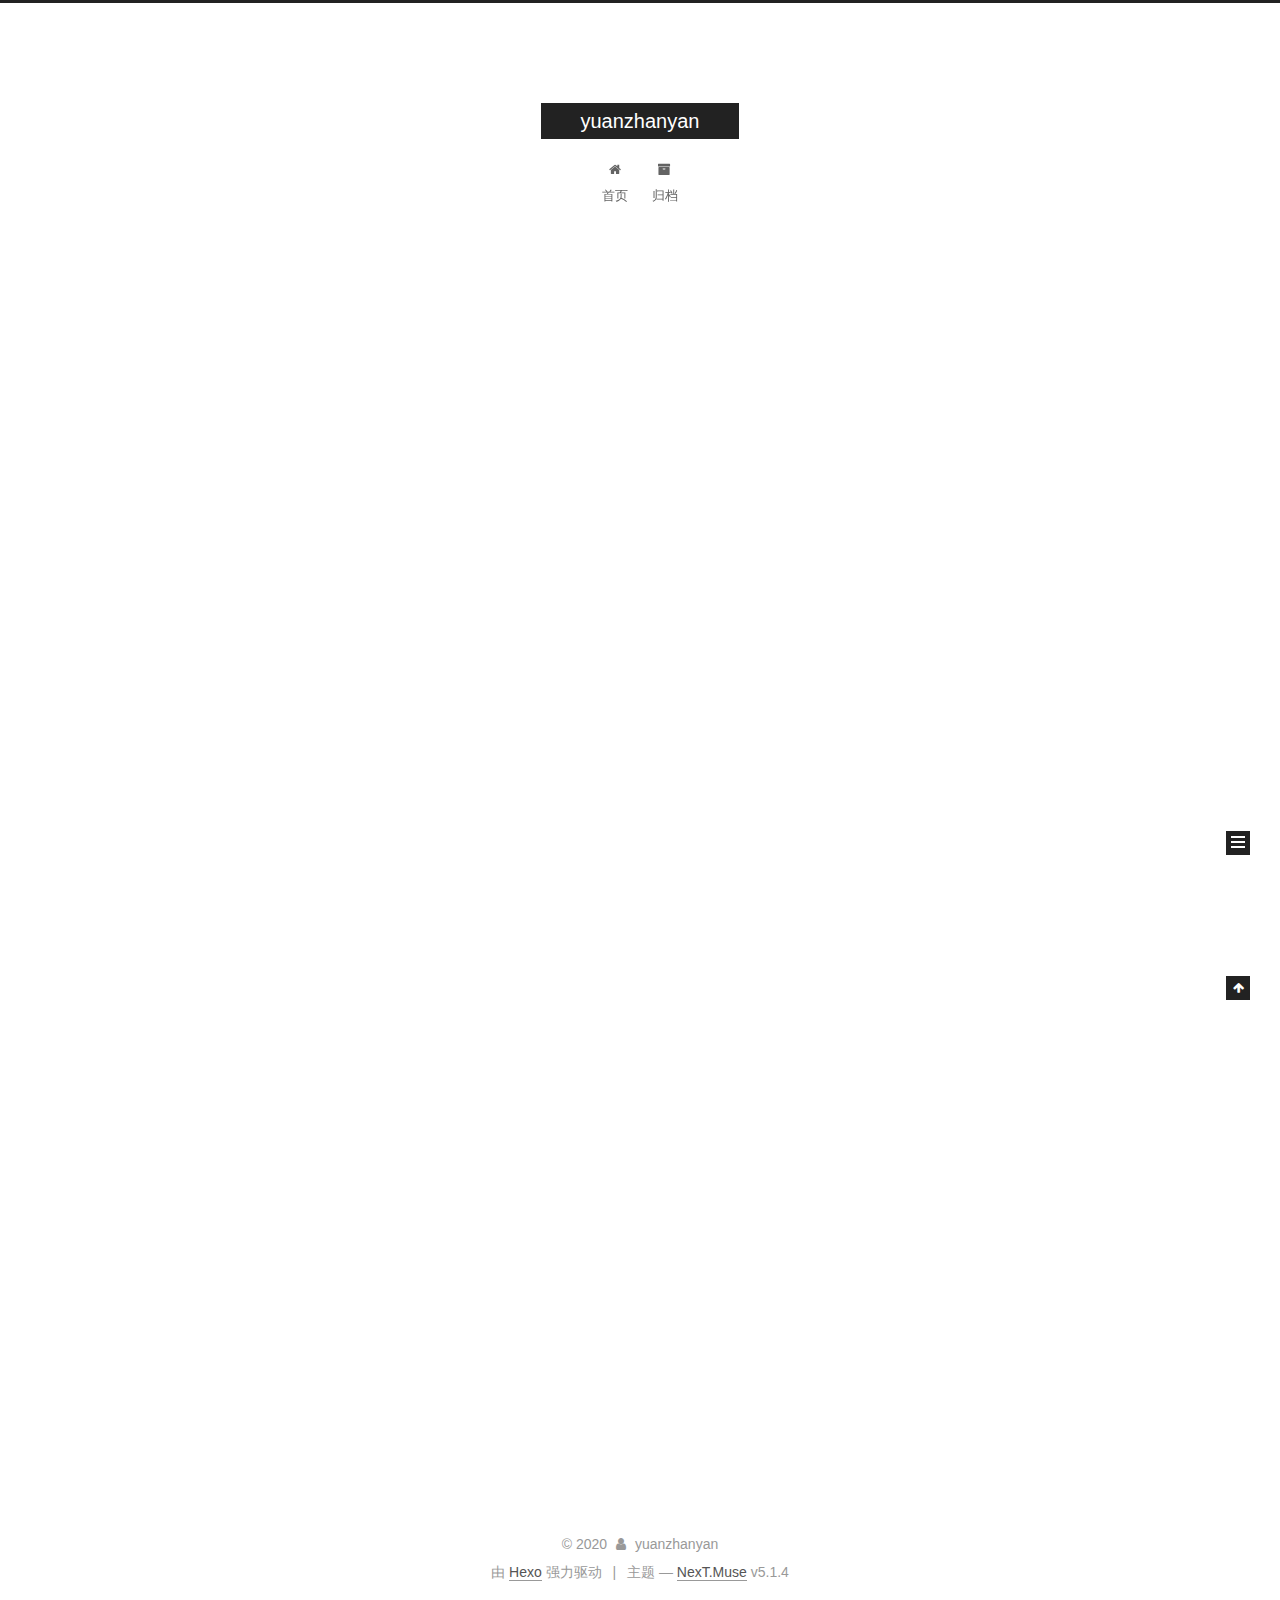
==== commit 69cb8582: "Site updated: 2020-07-15 16:46:40" ====
--- a/index.html
+++ b/index.html
@@ -5,7 +5,7 @@
   
 
 
-<html class="theme-next muse use-motion" lang="en">
+<html class="theme-next muse use-motion" lang="zh-Hans">
 <head>
   <meta charset="UTF-8"/>
 <meta http-equiv="X-UA-Compatible" content="IE=edge" />
@@ -83,7 +83,6 @@
 <meta property="og:title" content="yuanzhanyan">
 <meta property="og:url" content="https://yuanzhanyan.github.io/index.html">
 <meta property="og:site_name" content="yuanzhanyan">
-<meta property="og:locale" content="en_US">
 <meta property="article:author" content="yuanzhanyan">
 <meta name="twitter:card" content="summary">
 
@@ -101,7 +100,7 @@
     motion: {"enable":true,"async":false,"transition":{"post_block":"fadeIn","post_header":"slideDownIn","post_body":"slideDownIn","coll_header":"slideLeftIn","sidebar":"slideUpIn"}},
     duoshuo: {
       userId: '0',
-      author: 'Author'
+      author: '博主'
     },
     algolia: {
       applicationID: '',
@@ -133,7 +132,7 @@
 
 <meta name="generator" content="Hexo 4.2.1"></head>
 
-<body itemscope itemtype="http://schema.org/WebPage" lang="en">
+<body itemscope itemtype="http://schema.org/WebPage" lang="zh-Hans">
 
   
   
@@ -182,7 +181,7 @@
             
               <i class="menu-item-icon fa fa-fw fa-home"></i> <br />
             
-            Home
+            首页
           </a>
         </li>
       
@@ -192,7 +191,7 @@
             
               <i class="menu-item-icon fa fa-fw fa-archive"></i> <br />
             
-            Archives
+            归档
           </a>
         </li>
       
@@ -258,9 +257,9 @@
                 <i class="fa fa-calendar-o"></i>
               </span>
               
-                <span class="post-meta-item-text">Posted on</span>
+                <span class="post-meta-item-text">发表于</span>
               
-              <time title="Post created" itemprop="dateCreated datePublished" datetime="2020-07-15T16:09:21+08:00">
+              <time title="创建于" itemprop="dateCreated datePublished" datetime="2020-07-15T16:09:21+08:00">
                 2020-07-15
               </time>
             
@@ -377,9 +376,9 @@
                 <i class="fa fa-calendar-o"></i>
               </span>
               
-                <span class="post-meta-item-text">Posted on</span>
+                <span class="post-meta-item-text">发表于</span>
               
-              <time title="Post created" itemprop="dateCreated datePublished" datetime="2020-07-15T16:07:26+08:00">
+              <time title="创建于" itemprop="dateCreated datePublished" datetime="2020-07-15T16:07:26+08:00">
                 2020-07-15
               </time>
             
@@ -514,7 +513,7 @@
                 <a href="/archives/%20%7C%7C%20archive">
               
                   <span class="site-state-item-count">2</span>
-                  <span class="site-state-item-name">posts</span>
+                  <span class="site-state-item-name">日志</span>
                 </a>
               </div>
             
@@ -564,7 +563,7 @@
 </div>
 
 
-  <div class="powered-by">Powered by <a class="theme-link" target="_blank" href="https://hexo.io">Hexo</a></div>
+  <div class="powered-by">由 <a class="theme-link" target="_blank" href="https://hexo.io">Hexo</a> 强力驱动</div>
 
 
 
@@ -572,7 +571,7 @@
 
 
 
-  <div class="theme-info">Theme &mdash; <a class="theme-link" target="_blank" href="https://github.com/iissnan/hexo-theme-next">NexT.Muse</a> v5.1.4</div>
+  <div class="theme-info">主题 &mdash; <a class="theme-link" target="_blank" href="https://github.com/iissnan/hexo-theme-next">NexT.Muse</a> v5.1.4</div>
 
 
 
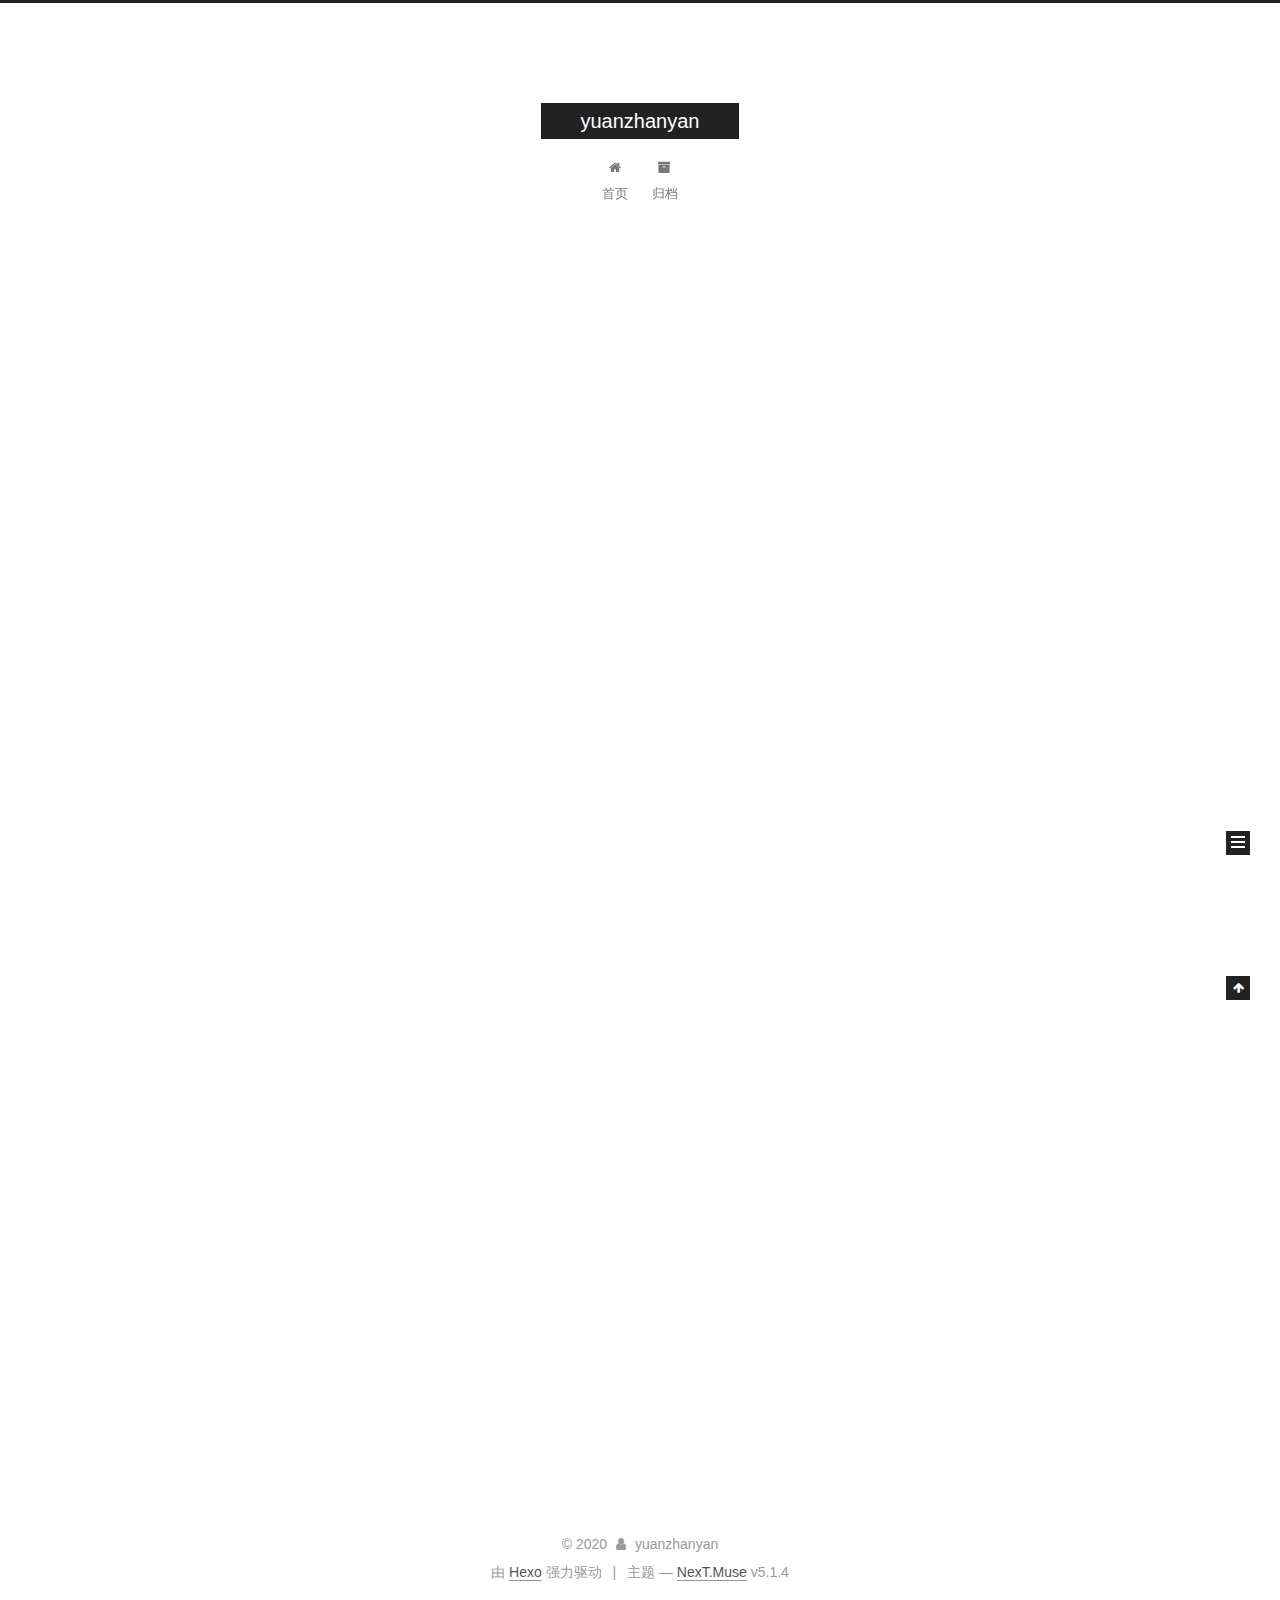
==== commit 5f01e2e9: "Site updated: 2020-07-15 16:47:49" ====
--- a/index.html
+++ b/index.html
@@ -228,7 +228,7 @@
   
   
   <div class="post-block">
-    <link itemprop="mainEntityOfPage" href="https://yuanzhanyan.github.io/2020/07/15/My-First-Post/">
+    <link itemprop="mainEntityOfPage" href="https://yuanzhanyan.github.io/2020/07/15/java/">
 
     <span hidden itemprop="author" itemscope itemtype="http://schema.org/Person">
       <meta itemprop="name" content="yuanzhanyan">
@@ -247,7 +247,7 @@
         
           <h1 class="post-title" itemprop="name headline">
                 
-                <a class="post-title-link" href="/2020/07/15/My-First-Post/" itemprop="url">My First Post</a></h1>
+                <a class="post-title-link" href="/2020/07/15/java/" itemprop="url">My First Post</a></h1>
         
 
         <div class="post-meta">
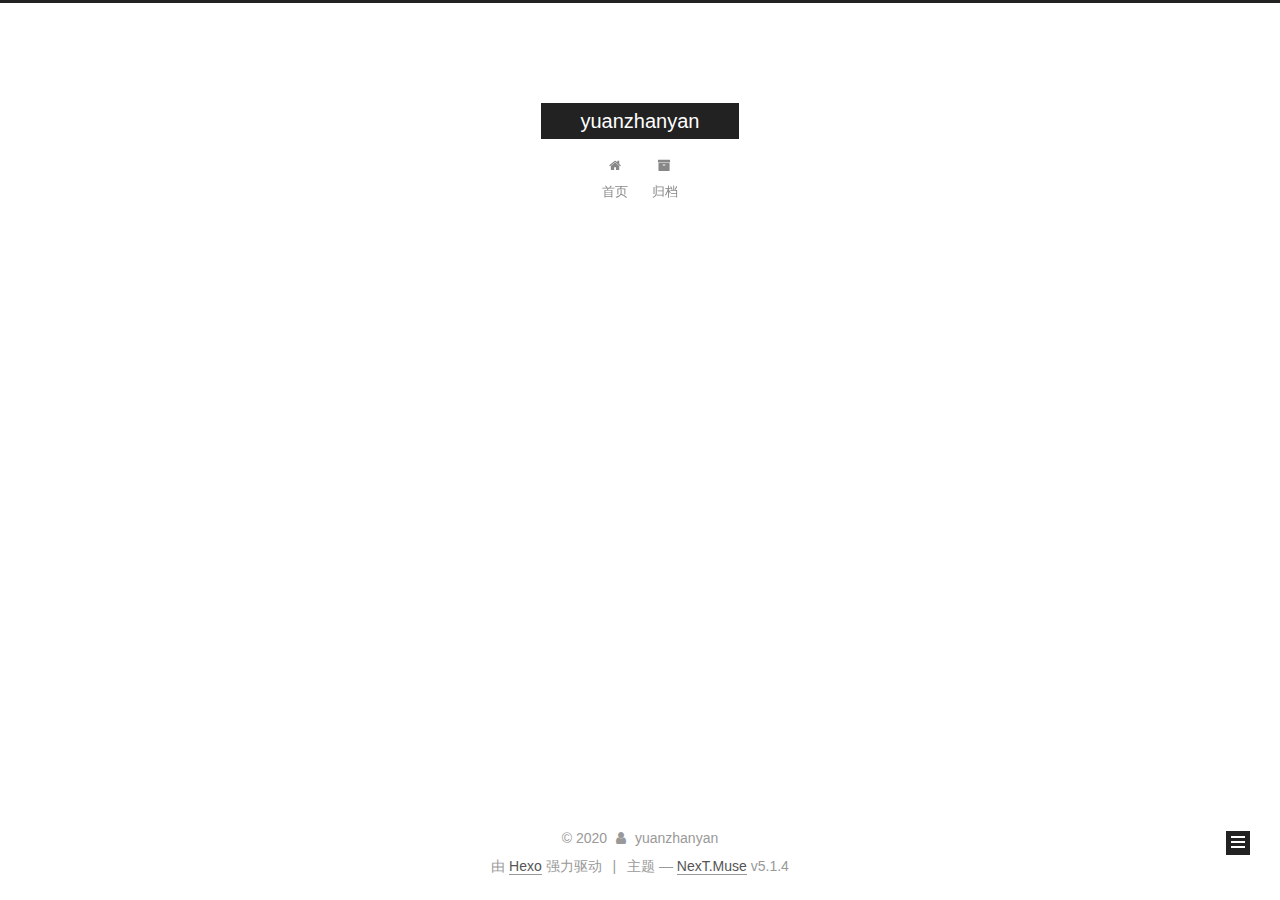
==== commit f0a95561: "Site updated: 2020-07-15 16:56:55" ====
--- a/index.html
+++ b/index.html
@@ -418,19 +418,7 @@
       
         
           
-            <p>Welcome to <a href="https://hexo.io/" target="_blank" rel="noopener">Hexo</a>! This is your very first post. Check <a href="https://hexo.io/docs/" target="_blank" rel="noopener">documentation</a> for more info. If you get any problems when using Hexo, you can find the answer in <a href="https://hexo.io/docs/troubleshooting.html" target="_blank" rel="noopener">troubleshooting</a> or you can ask me on <a href="https://github.com/hexojs/hexo/issues" target="_blank" rel="noopener">GitHub</a>.</p>
-<h2 id="Quick-Start"><a href="#Quick-Start" class="headerlink" title="Quick Start"></a>Quick Start</h2><h3 id="Create-a-new-post"><a href="#Create-a-new-post" class="headerlink" title="Create a new post"></a>Create a new post</h3><figure class="highlight bash"><table><tr><td class="gutter"><pre><span class="line">1</span><br></pre></td><td class="code"><pre><span class="line">$ hexo new <span class="string">"My New Post"</span></span><br></pre></td></tr></table></figure>
-
-<p>More info: <a href="https://hexo.io/docs/writing.html" target="_blank" rel="noopener">Writing</a></p>
-<h3 id="Run-server"><a href="#Run-server" class="headerlink" title="Run server"></a>Run server</h3><figure class="highlight bash"><table><tr><td class="gutter"><pre><span class="line">1</span><br></pre></td><td class="code"><pre><span class="line">$ hexo server</span><br></pre></td></tr></table></figure>
-
-<p>More info: <a href="https://hexo.io/docs/server.html" target="_blank" rel="noopener">Server</a></p>
-<h3 id="Generate-static-files"><a href="#Generate-static-files" class="headerlink" title="Generate static files"></a>Generate static files</h3><figure class="highlight bash"><table><tr><td class="gutter"><pre><span class="line">1</span><br></pre></td><td class="code"><pre><span class="line">$ hexo generate</span><br></pre></td></tr></table></figure>
-
-<p>More info: <a href="https://hexo.io/docs/generating.html" target="_blank" rel="noopener">Generating</a></p>
-<h3 id="Deploy-to-remote-sites"><a href="#Deploy-to-remote-sites" class="headerlink" title="Deploy to remote sites"></a>Deploy to remote sites</h3><figure class="highlight bash"><table><tr><td class="gutter"><pre><span class="line">1</span><br></pre></td><td class="code"><pre><span class="line">$ hexo deploy</span><br></pre></td></tr></table></figure>
-
-<p>More info: <a href="https://hexo.io/docs/one-command-deployment.html" target="_blank" rel="noopener">Deployment</a></p>
+            <p>欢迎来到首页</p>
 
           
         
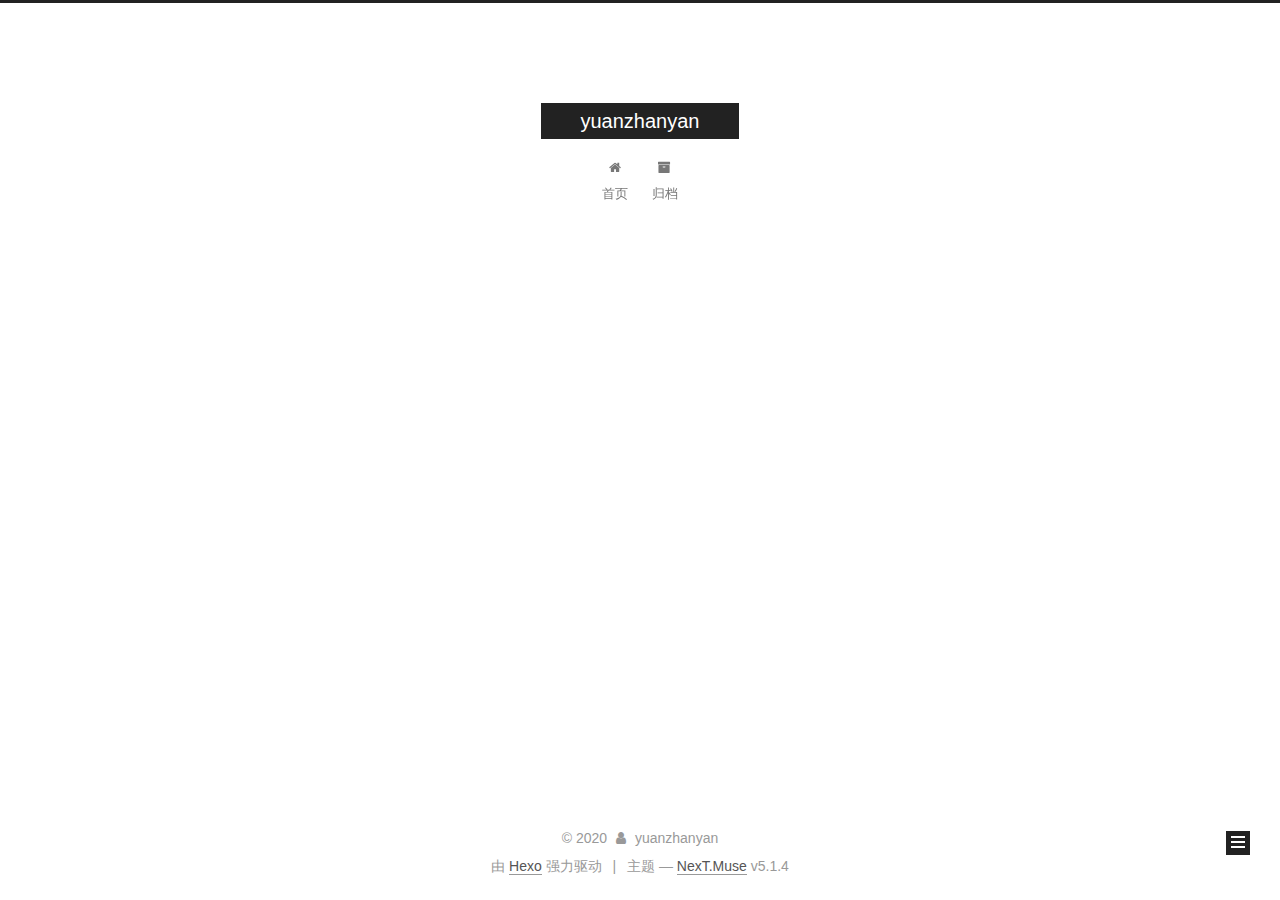
==== commit 320e88e3: "Site updated: 2020-07-15 17:07:09" ====
--- a/index.html
+++ b/index.html
@@ -247,7 +247,7 @@
         
           <h1 class="post-title" itemprop="name headline">
                 
-                <a class="post-title-link" href="/2020/07/15/java/" itemprop="url">My First Post</a></h1>
+                <a class="post-title-link" href="/2020/07/15/java/" itemprop="url">Java</a></h1>
         
 
         <div class="post-meta">
@@ -366,7 +366,7 @@
         
           <h1 class="post-title" itemprop="name headline">
                 
-                <a class="post-title-link" href="/2020/07/15/hello-world/" itemprop="url">Hello World</a></h1>
+                <a class="post-title-link" href="/2020/07/15/hello-world/" itemprop="url">首页</a></h1>
         
 
         <div class="post-meta">
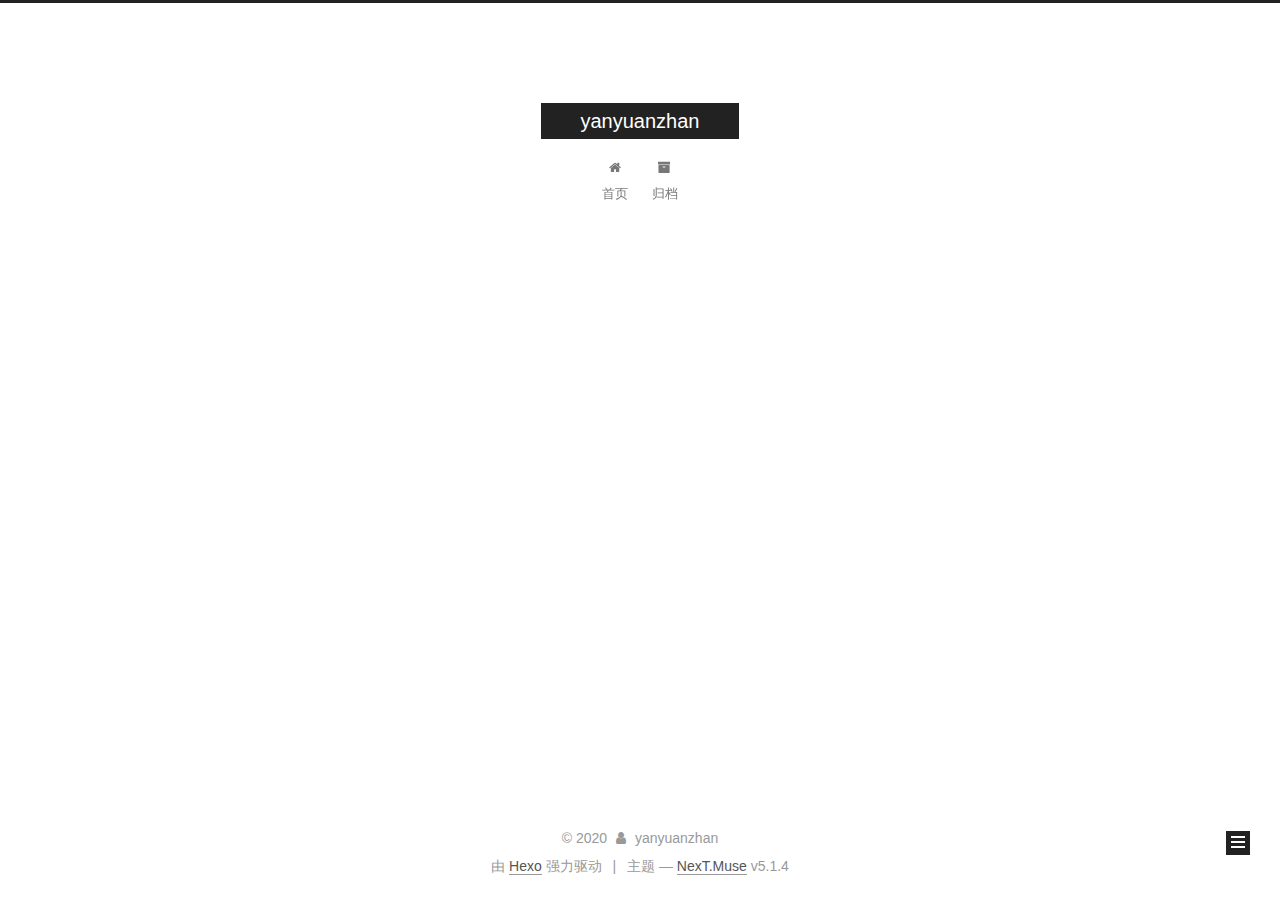
==== commit c6f163f0: "Site updated: 2020-07-15 17:22:40" ====
--- a/index.html
+++ b/index.html
@@ -80,10 +80,10 @@
 
 
 <meta property="og:type" content="website">
-<meta property="og:title" content="yuanzhanyan">
+<meta property="og:title" content="yanyuanzhan">
 <meta property="og:url" content="https://yuanzhanyan.github.io/index.html">
-<meta property="og:site_name" content="yuanzhanyan">
-<meta property="article:author" content="yuanzhanyan">
+<meta property="og:site_name" content="yanyuanzhan">
+<meta property="article:author" content="yanyuanzhan">
 <meta name="twitter:card" content="summary">
 
 
@@ -120,7 +120,7 @@
 
 
 
-  <title>yuanzhanyan</title>
+  <title>yanyuanzhan</title>
   
 
 
@@ -151,7 +151,7 @@
     <div class="custom-logo-site-title">
       <a href="/"  class="brand" rel="start">
         <span class="logo-line-before"><i></i></span>
-        <span class="site-title">yuanzhanyan</span>
+        <span class="site-title">yanyuanzhan</span>
         <span class="logo-line-after"><i></i></span>
       </a>
     </div>
@@ -231,13 +231,13 @@
     <link itemprop="mainEntityOfPage" href="https://yuanzhanyan.github.io/2020/07/15/java/">
 
     <span hidden itemprop="author" itemscope itemtype="http://schema.org/Person">
-      <meta itemprop="name" content="yuanzhanyan">
+      <meta itemprop="name" content="yanyuanzhan">
       <meta itemprop="description" content="">
       <meta itemprop="image" content="/images/avatar.gif">
     </span>
 
     <span hidden itemprop="publisher" itemscope itemtype="http://schema.org/Organization">
-      <meta itemprop="name" content="yuanzhanyan">
+      <meta itemprop="name" content="yanyuanzhan">
     </span>
 
     
@@ -347,16 +347,16 @@
   
   
   <div class="post-block">
-    <link itemprop="mainEntityOfPage" href="https://yuanzhanyan.github.io/2020/07/15/hello-world/">
+    <link itemprop="mainEntityOfPage" href="https://yuanzhanyan.github.io/2020/07/15/%E9%A6%96%E9%A1%B5/">
 
     <span hidden itemprop="author" itemscope itemtype="http://schema.org/Person">
-      <meta itemprop="name" content="yuanzhanyan">
+      <meta itemprop="name" content="yanyuanzhan">
       <meta itemprop="description" content="">
       <meta itemprop="image" content="/images/avatar.gif">
     </span>
 
     <span hidden itemprop="publisher" itemscope itemtype="http://schema.org/Organization">
-      <meta itemprop="name" content="yuanzhanyan">
+      <meta itemprop="name" content="yanyuanzhan">
     </span>
 
     
@@ -366,7 +366,7 @@
         
           <h1 class="post-title" itemprop="name headline">
                 
-                <a class="post-title-link" href="/2020/07/15/hello-world/" itemprop="url">首页</a></h1>
+                <a class="post-title-link" href="/2020/07/15/%E9%A6%96%E9%A1%B5/" itemprop="url">首页</a></h1>
         
 
         <div class="post-meta">
@@ -489,7 +489,7 @@
         <div class="site-overview">
           <div class="site-author motion-element" itemprop="author" itemscope itemtype="http://schema.org/Person">
             
-              <p class="site-author-name" itemprop="name">yuanzhanyan</p>
+              <p class="site-author-name" itemprop="name">yanyuanzhan</p>
               <p class="site-description motion-element" itemprop="description"></p>
           </div>
 
@@ -545,7 +545,7 @@
   <span class="with-love">
     <i class="fa fa-user"></i>
   </span>
-  <span class="author" itemprop="copyrightHolder">yuanzhanyan</span>
+  <span class="author" itemprop="copyrightHolder">yanyuanzhan</span>
 
   
 </div>
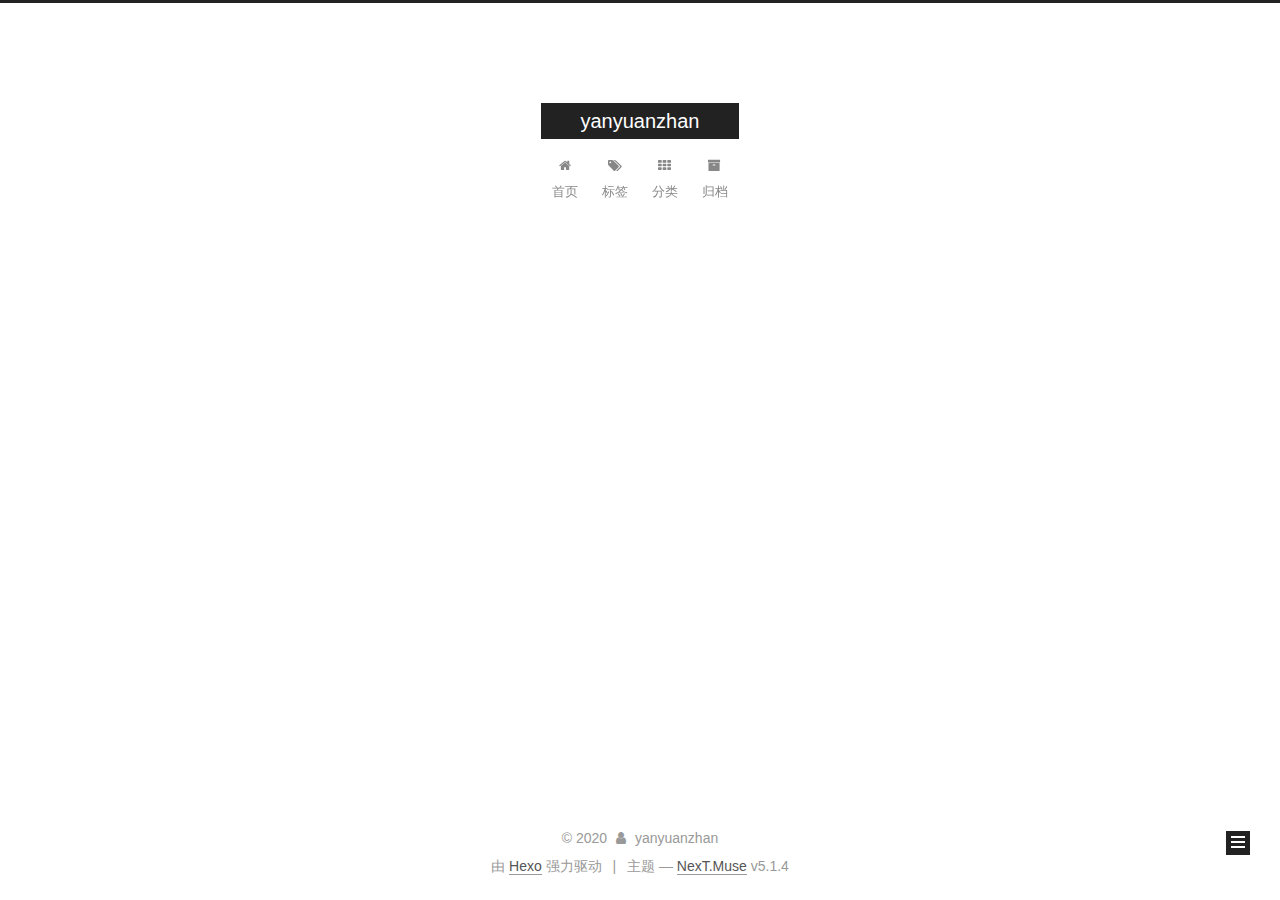
==== commit cf85ada4: "Site updated: 2020-07-15 18:01:30" ====
--- a/index.html
+++ b/index.html
@@ -176,7 +176,7 @@
     <ul id="menu" class="menu">
       
         
-        <li class="menu-item menu-item-home">
+        <li class="menu-item menu-item-首页">
           <a href="/%20" rel="section">
             
               <i class="menu-item-icon fa fa-fw fa-home"></i> <br />
@@ -186,7 +186,27 @@
         </li>
       
         
-        <li class="menu-item menu-item-archives">
+        <li class="menu-item menu-item-标签">
+          <a href="/tags/%20" rel="section">
+            
+              <i class="menu-item-icon fa fa-fw fa-tags"></i> <br />
+            
+            标签
+          </a>
+        </li>
+      
+        
+        <li class="menu-item menu-item-分类">
+          <a href="/categories/%20" rel="section">
+            
+              <i class="menu-item-icon fa fa-fw fa-th"></i> <br />
+            
+            分类
+          </a>
+        </li>
+      
+        
+        <li class="menu-item menu-item-归档">
           <a href="/archives/%20" rel="section">
             
               <i class="menu-item-icon fa fa-fw fa-archive"></i> <br />
@@ -498,7 +518,7 @@
             
               <div class="site-state-item site-state-posts">
               
-                <a href="/archives/%20%7C%7C%20archive">
+                <a href="/archives">
               
                   <span class="site-state-item-count">2</span>
                   <span class="site-state-item-name">日志</span>
--- a/css/main.css
+++ b/css/main.css
@@ -1822,7 +1822,7 @@
   width: 4px;
   height: 4px;
   border-radius: 50%;
-  background: #1ad28e;
+  background: #835b05;
 }
 .links-of-blogroll {
   font-size: 13px;
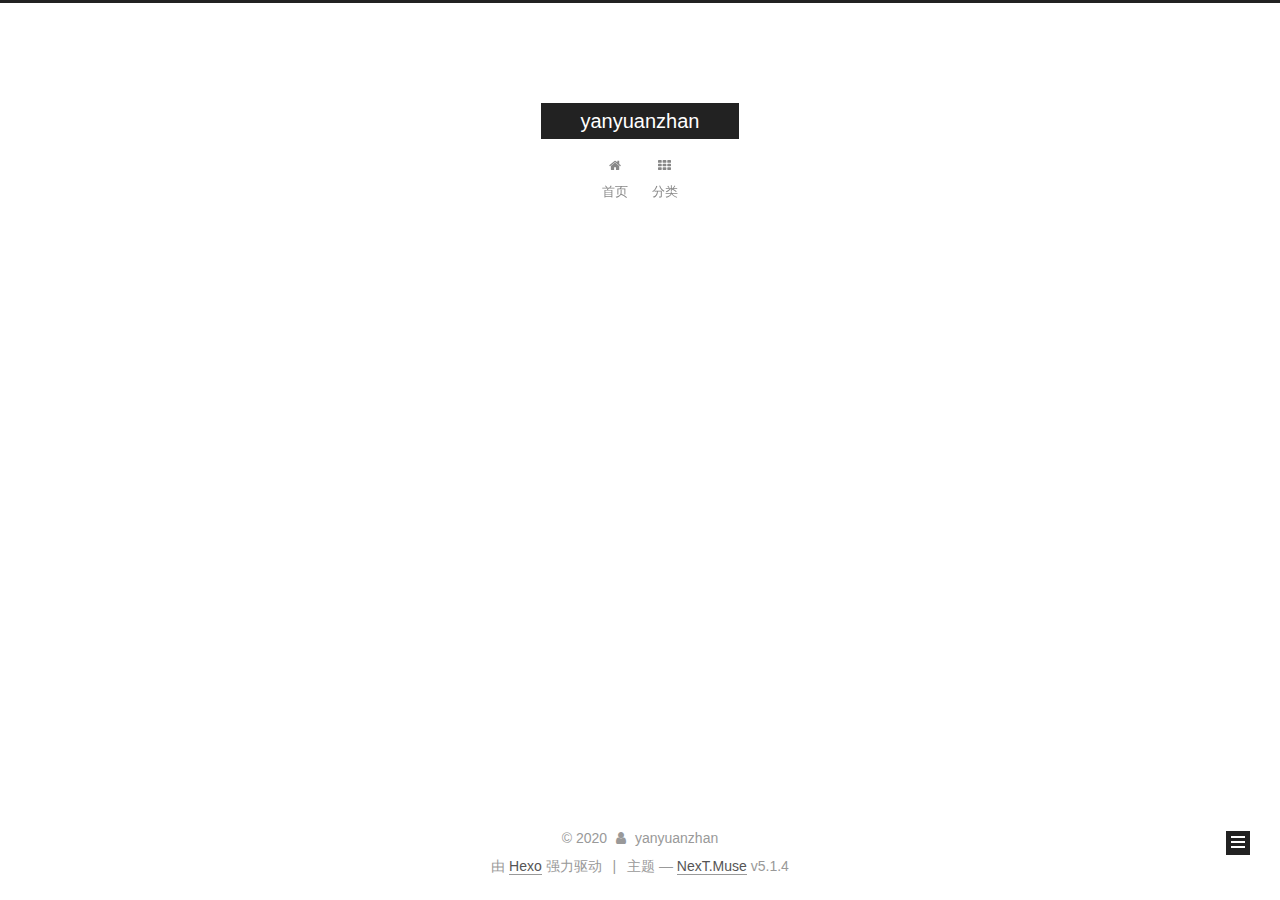
==== commit df3bb93a: "Site updated: 2020-07-15 18:11:39" ====
--- a/index.html
+++ b/index.html
@@ -186,32 +186,12 @@
         </li>
       
         
-        <li class="menu-item menu-item-标签">
-          <a href="/tags/%20" rel="section">
-            
-              <i class="menu-item-icon fa fa-fw fa-tags"></i> <br />
-            
-            标签
-          </a>
-        </li>
-      
-        
         <li class="menu-item menu-item-分类">
           <a href="/categories/%20" rel="section">
             
               <i class="menu-item-icon fa fa-fw fa-th"></i> <br />
             
             分类
-          </a>
-        </li>
-      
-        
-        <li class="menu-item menu-item-归档">
-          <a href="/archives/%20" rel="section">
-            
-              <i class="menu-item-icon fa fa-fw fa-archive"></i> <br />
-            
-            归档
           </a>
         </li>
       
